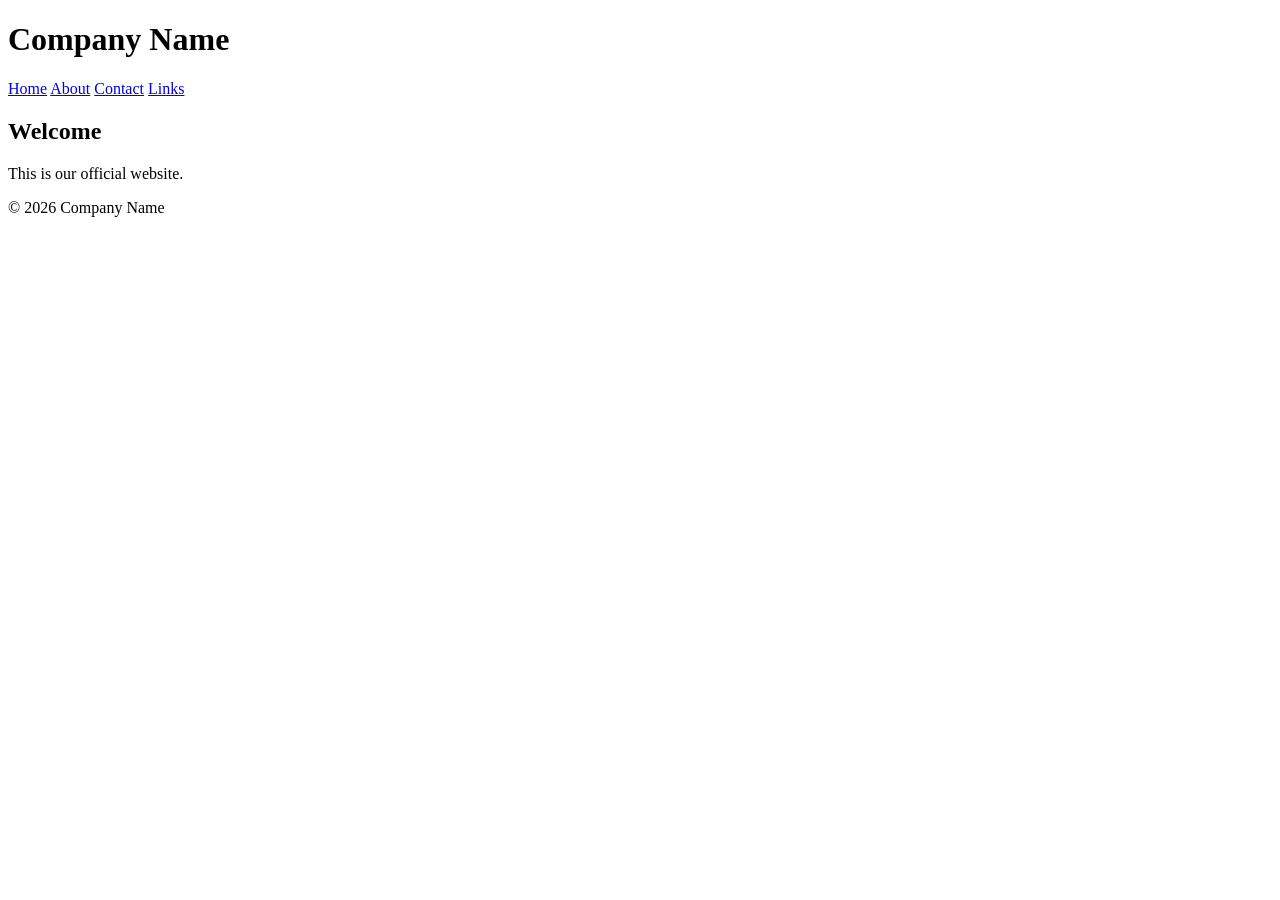
==== index.html @ 29c3573b "setup index.html" ====
<!DOCTYPE html>
<html>
<head>
  <title>Company Name</title>
  <link rel="stylesheet" href="style.css">
</head>
<body>

<header>
  <h1>Company Name</h1>
  <nav>
    <a href="index.html">Home</a>
    <a href="about.html">About</a>
    <a href="contact.html">Contact</a>
    <a href="links.html">Links</a>
  </nav>
</header>

<main>
  <h2>Welcome</h2>
  <p>This is our official website.</p>
</main>

<footer>
  <p>© 2026 Company Name</p>
</footer>

</body>
</html>
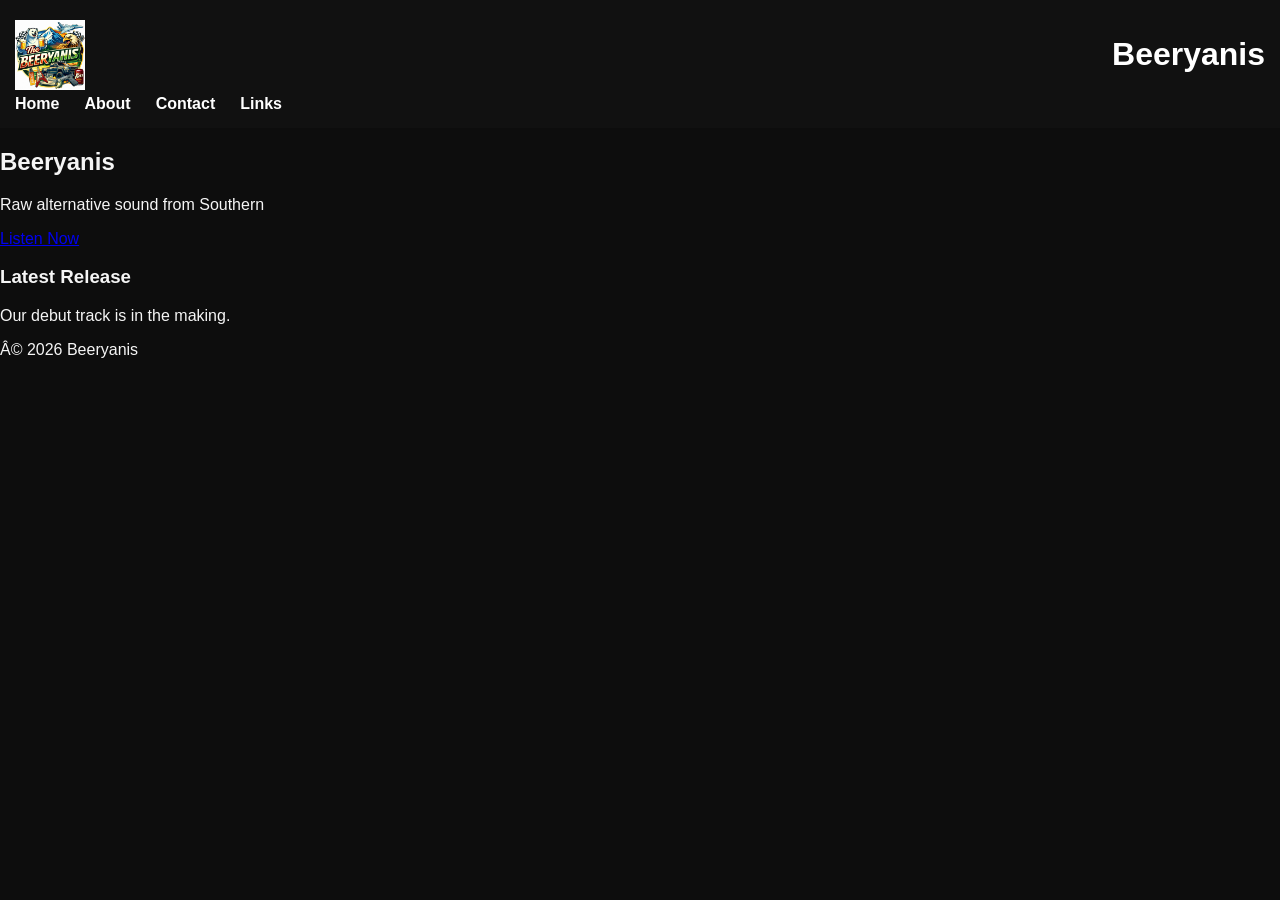
==== commit 61eedc9b: "big tings" ====
--- a/index.html
+++ b/index.html
@@ -1,13 +1,27 @@
 <!DOCTYPE html>
 <html>
 <head>
-  <title>Company Name</title>
+  <title>Beeryanis</title>
+<meta name="description" content="Beeryanis – Divorced Dadrock band. Listen to our latest music and see upcoming shows.">
   <link rel="stylesheet" href="style.css">
+   
+  <script async src="https://www.googletagmanager.com/gtag/js?id=G-NHFRYG6W55"></script>
+  
+  <script>
+    window.dataLayer = window.dataLayer || [];
+    function gtag(){dataLayer.push(arguments);}
+    gtag('js', new Date());
+    gtag('config', 'G-NHFRYG6W55');
+  </script>
 </head>
 <body>
 
 <header>
-  <h1>Company Name</h1>
+  <div class="header-container">
+    <img src="logo.png" alt="Company Logo" class="logo">
+    <h1>Beeryanis</h1>
+  </div>
+  
   <nav>
     <a href="index.html">Home</a>
     <a href="about.html">About</a>
@@ -17,12 +31,26 @@
 </header>
 
 <main>
-  <h2>Welcome</h2>
-  <p>This is our official website.</p>
+
+  <section class="hero">
+    <h2>Beeryanis</h2>
+    <p>Raw alternative sound from Southern</p>
+    <a href="links.html" class="cta">Listen Now</a>
+  </section>
+
+  <section>
+    <h3>Latest Release</h3>
+    <p>Our debut track is in the making.</p>
+    <!-- embed Spotify or YouTube here -->
+  </section>
+
 </main>
 
+<meta charset="UTF-8">
+<meta name="viewport" content="width=device-width, initial-scale=1.0">
+
 <footer>
-  <p>© 2026 Company Name</p>
+  <p>© 2026 Beeryanis</p>
 </footer>
 
 </body>
--- a/style.css
+++ b/style.css
@@ -0,0 +1,90 @@
+:root {
+  --bg-dark: #111;
+  --accwnt: #e63946;
+}
+
+body {
+  font-family: Helvetica Neue, sans-serif;
+  background: #0d0d0d;
+  color: #f5f5f5;
+  margin: 0;
+}
+
+.header-container {
+  display: flex;
+  align-items: center;
+  justify-content: space-between;
+  flex-wrap: wrap; /* allows stacking on small screens */
+  gap: 10px;
+}
+
+.logo {
+  height: 70px;
+}
+
+header {
+  background: var(--bg-dark); /* change this to match your logo */
+  color: white;
+  padding: 15px;
+}
+
+.language-select {
+  margin-left: auto;
+}
+
+nav a {
+  color: white;
+  margin-right: 15px;
+  text-decoration: none;
+  font-weight: bold;
+  transition: color .2s ease;
+}
+
+nav a:hover {
+  text-decoration: underline;
+  color: var(--accent);
+  margin: 10px 10px 0 0;
+}
+
+.main-layout {
+  display: flex;
+  flex-direction: column;
+  padding: 20px;
+}
+
+@media (min-width: 768px) {
+  .main-layout {
+    flex-direction: row;
+  }
+
+  .content {
+    flex: 3;
+  }
+
+  .sidebar {
+    flex: 1;
+    margin-top: 0;
+    margin-left: 20px;
+  }
+}
+
+.mission {
+  background: #111;
+  color: white;
+  padding: 30px;
+  text-align: center;
+}
+
+.ad {
+  background: #222;
+  color: white;
+  padding: 20px;
+  text-align: center;
+  margin-bottom: 20px;
+}
+
+nav {
+  display: flex;
+  flex-wrap: wrap;
+  gap: 10px;
+}
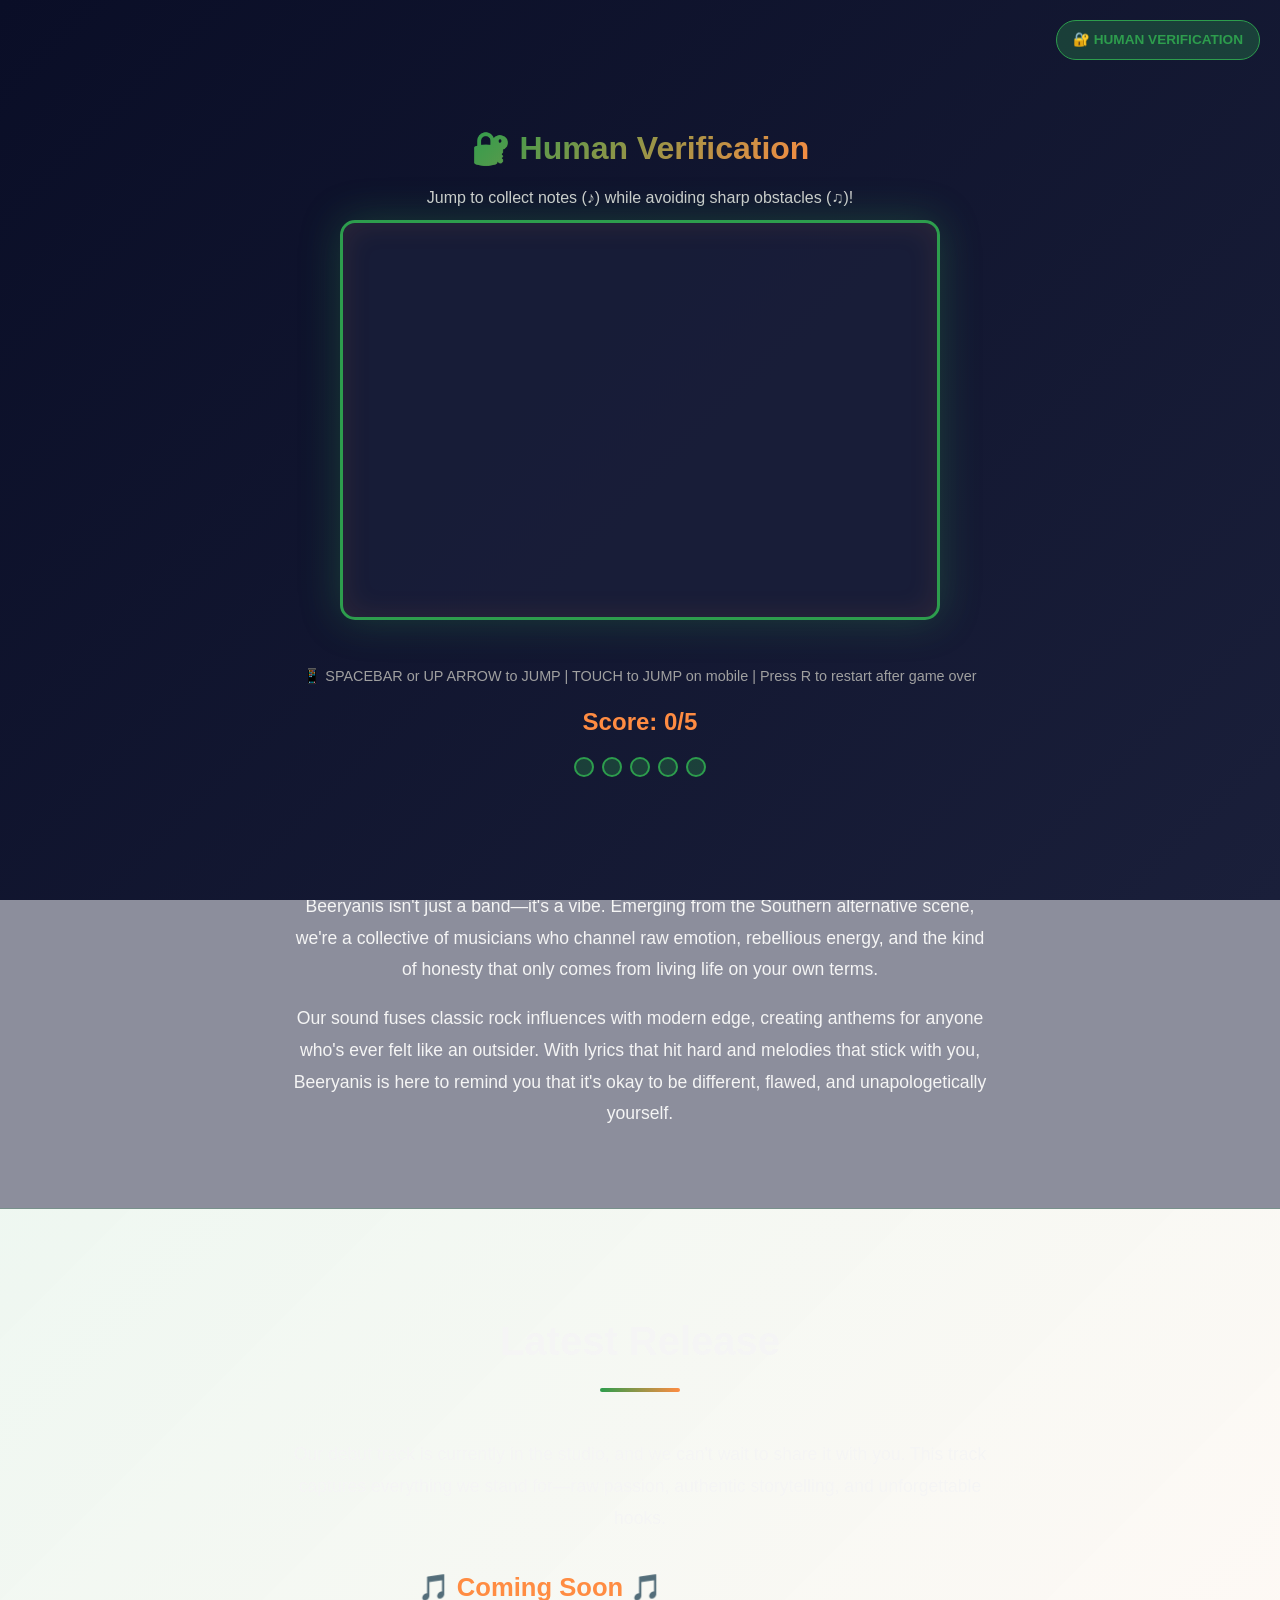
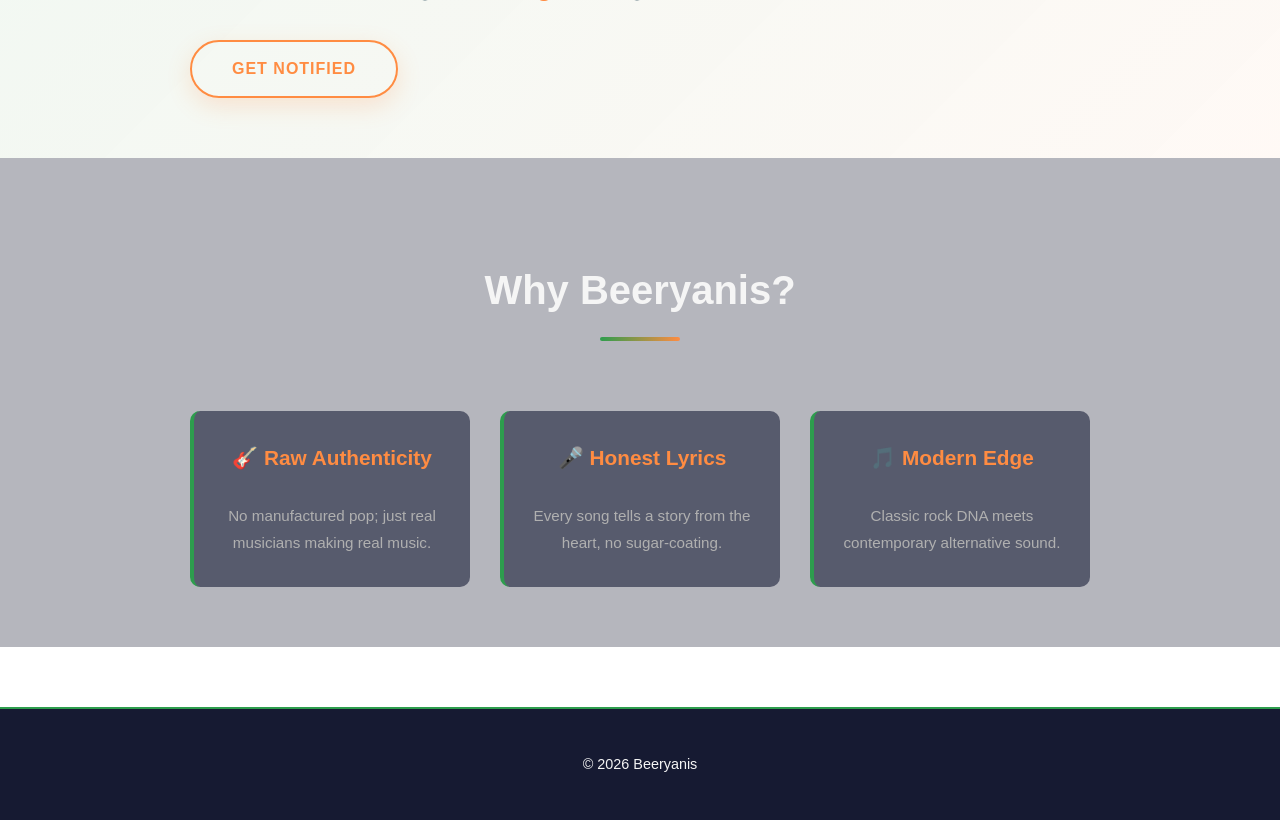
==== commit aefdf8e2: "more" ====
--- a/index.html
+++ b/index.html
@@ -1,9 +1,118 @@
 <!DOCTYPE html>
 <html>
 <head>
-  <title>Beeryanis</title>
-<meta name="description" content="Beeryanis – Divorced Dadrock band. Listen to our latest music and see upcoming shows.">
+  <meta charset="UTF-8">
+  <meta name="viewport" content="width=device-width, initial-scale=1.0">
+  <title>Beeryanis Band Official Website</title>
+  <meta name="description" content="Beeryanis – Divorced Dadrock band. Listen to our latest music and see upcoming shows.">
   <link rel="stylesheet" href="style.css">
+  <style>
+    .game-screen {
+      position: fixed;
+      top: 0;
+      left: 0;
+      width: 100%;
+      height: 100%;
+      background: linear-gradient(135deg, #0a0e27 0%, #1a1f3a 100%);
+      display: flex;
+      flex-direction: column;
+      justify-content: center;
+      align-items: center;
+      z-index: 9999;
+      font-family: 'Segoe UI', sans-serif;
+    }
+
+    .game-screen.hidden {
+      display: none;
+    }
+
+    .game-container {
+      position: relative;
+      width: 90%;
+      max-width: 600px;
+      height: 400px;
+      background: rgba(26, 31, 58, 0.8);
+      border: 3px solid #2d9d4d;
+      border-radius: 15px;
+      overflow: hidden;
+      box-shadow: 0 0 40px rgba(45, 157, 77, 0.3), inset 0 0 30px rgba(255, 140, 66, 0.1);
+    }
+
+    canvas {
+      display: block;
+      width: 100%;
+      height: 100%;
+    }
+
+    .game-info {
+      text-align: center;
+      margin-top: 30px;
+      color: #f5f5f5;
+    }
+
+    .game-title {
+      font-size: 2rem;
+      font-weight: bold;
+      margin-bottom: 10px;
+      background: linear-gradient(135deg, #2d9d4d, #ff8c42);
+      -webkit-background-clip: text;
+      -webkit-text-fill-color: transparent;
+      background-clip: text;
+    }
+
+    .game-instructions {
+      font-size: 1rem;
+      color: #d0d0d0;
+      margin-bottom: 10px;
+    }
+
+    .game-score {
+      font-size: 1.5rem;
+      color: #ff8c42;
+      font-weight: bold;
+      margin-top: 15px;
+    }
+
+    .score-bar {
+      display: flex;
+      gap: 8px;
+      justify-content: center;
+      margin-top: 15px;
+    }
+
+    .score-point {
+      width: 20px;
+      height: 20px;
+      border-radius: 50%;
+      background: rgba(45, 157, 77, 0.3);
+      border: 2px solid #2d9d4d;
+      transition: all 0.3s ease;
+    }
+
+    .score-point.filled {
+      background: #ff8c42;
+      box-shadow: 0 0 10px rgba(255, 140, 66, 0.5);
+    }
+
+    .controls-text {
+      font-size: 0.9rem;
+      color: #a0a0a0;
+      margin-top: 15px;
+    }
+
+    .unlock-message {
+      font-size: 1.2rem;
+      color: #2d9d4d;
+      font-weight: bold;
+      margin-top: 20px;
+      animation: pulse 1s infinite;
+    }
+
+    @keyframes pulse {
+      0%, 100% { opacity: 1; }
+      50% { opacity: 0.5; }
+    }
+  </style>
    
   <script async src="https://www.googletagmanager.com/gtag/js?id=G-NHFRYG6W55"></script>
   
@@ -13,13 +122,335 @@
     gtag('js', new Date());
     gtag('config', 'G-NHFRYG6W55');
   </script>
+  
+  <script>
+    // Game Logic - Only show on first visit to website
+    let hasCompletedGame = localStorage.getItem('beeryanisGameCompleted') === 'true';
+    
+    if (!hasCompletedGame) {
+      const canvas = document.getElementById('gameCanvas');
+      const ctx = canvas.getContext('2d');
+      
+      // Set canvas size
+      canvas.width = canvas.offsetWidth;
+      canvas.height = canvas.offsetHeight;
+      
+      // Game variables
+      const note = {
+        x: 80,
+        y: canvas.height - 100,
+        width: 30,
+        height: 40,
+        velocity: 0,
+        jumpPower: -15,
+        grounded: true,
+        color: '#ff8c42'
+      };
+
+      const gravity = 0.6;
+      let obstacles = [];
+      let points = [];
+      let score = 0;
+      let gameActive = true;
+      const targetScore = 5;
+      let gameOver = false;
+      
+      // Keyboard input
+      const keys = {};
+      window.addEventListener('keydown', (e) => {
+        keys[e.key] = true;
+        if ((e.key === ' ' || e.key === 'ArrowUp') && note.grounded && gameActive && !gameOver) {
+          note.velocity = note.jumpPower;
+          note.grounded = false;
+        }
+        if (e.key === 'r' && gameOver) {
+          resetGame();
+        }
+      });
+      window.addEventListener('keyup', (e) => {
+        keys[e.key] = false;
+      });
+
+      // Mobile touch support
+      document.addEventListener('touchstart', (e) => {
+        if (gameOver) {
+          resetGame();
+        } else if (note.grounded && gameActive) {
+          note.velocity = note.jumpPower;
+          note.grounded = false;
+        }
+      });
+
+      function drawNote() {
+        ctx.fillStyle = note.color;
+        // Draw music note
+        ctx.fillRect(note.x + 10, note.y, 5, 25);
+        ctx.beginPath();
+        ctx.ellipse(note.x + 12, note.y + 28, 8, 6, 0.3, 0, Math.PI * 2);
+        ctx.fill();
+      }
+
+      function drawObstacle(obstacle) {
+        ctx.fillStyle = '#e63946';
+        ctx.font = '40px Arial';
+        ctx.textAlign = 'center';
+        ctx.textBaseline = 'middle';
+        ctx.fillText('♫', obstacle.x + 15, obstacle.y + 15);
+      }
+
+      function drawPoint(point) {
+        ctx.fillStyle = '#2d9d4d';
+        ctx.font = '30px Arial';
+        ctx.textAlign = 'center';
+        ctx.textBaseline = 'middle';
+        ctx.fillText('♪', point.x + 15, point.y + 15);
+      }
+
+      function drawGround() {
+        ctx.fillStyle = 'rgba(45, 157, 77, 0.3)';
+        ctx.fillRect(0, canvas.height - 60, canvas.width, 60);
+        ctx.strokeStyle = '#2d9d4d';
+        ctx.lineWidth = 2;
+        ctx.strokeRect(0, canvas.height - 60, canvas.width, 60);
+      }
+
+      function createObstacle() {
+        obstacles.push({
+          x: canvas.width,
+          y: canvas.height - 105,
+          width: 30,
+          height: 30,
+          speed: 6
+        });
+      }
+
+      function createPoint() {
+        points.push({
+          x: canvas.width,
+          y: canvas.height - 140, // Higher position requires jumping
+          width: 30,
+          height: 30,
+          speed: 6
+        });
+      }
+
+      function checkCollision(rect1, rect2) {
+        return rect1.x < rect2.x + rect2.width &&
+               rect1.x + rect1.width > rect2.x &&
+               rect1.y < rect2.y + rect2.height &&
+               rect1.y + rect1.height > rect2.y;
+      }
+
+      function unlockSite() {
+        localStorage.setItem('beeryanisGameCompleted', 'true');
+        const gameScreen = document.querySelector('.game-screen');
+        gameScreen.classList.add('hidden');
+        gameActive = false;
+      }
+
+      function gameOverScreen() {
+        gameOver = true;
+        ctx.fillStyle = 'rgba(0, 0, 0, 0.7)';
+        ctx.fillRect(0, 0, canvas.width, canvas.height);
+        
+        ctx.fillStyle = '#e63946';
+        ctx.font = 'bold 24px Arial';
+        ctx.textAlign = 'center';
+        ctx.fillText('GAME OVER!', canvas.width/2, canvas.height/2 - 20);
+        
+        ctx.fillStyle = '#f5f5f5';
+        ctx.font = '16px Arial';
+        ctx.fillText('Press R to restart', canvas.width/2, canvas.height/2 + 20);
+      }
+
+      function resetGame() {
+        note.y = canvas.height - 100;
+        note.velocity = 0;
+        note.grounded = true;
+        obstacles = [];
+        points = [];
+        score = 0;
+        gameOver = false;
+        gameActive = true;
+        
+        document.querySelectorAll('.score-point').forEach(point => {
+          point.classList.remove('filled');
+        });
+        document.getElementById('score-text').textContent = '0';
+        document.querySelector('.unlock-message').style.display = 'none';
+        
+        gameLoop();
+      }
+
+      function updateScore() {
+        document.querySelectorAll('.score-point').forEach((point, index) => {
+          if (index < score) {
+            point.classList.add('filled');
+          }
+        });
+
+        document.getElementById('score-text').textContent = score;
+
+        if (score >= targetScore) {
+          unlockSite();
+          document.querySelector('.unlock-message').style.display = 'block';
+        }
+      }
+
+      let obstacleTimer = 0;
+      let pointTimer = 0;
+
+      function gameLoop() {
+        // Clear canvas
+        ctx.fillStyle = 'rgba(26, 31, 58, 0.8)';
+        ctx.fillRect(0, 0, canvas.width, canvas.height);
+
+        // Draw background symbols
+        ctx.fillStyle = 'rgba(45, 157, 77, 0.1)';
+        ctx.font = '30px Arial';
+        ctx.textAlign = 'center';
+        for (let i = 0; i < 10; i++) {
+          ctx.fillText('♪', (i * 100) + 50, 50);
+        }
+
+        if (!gameOver) {
+          // Update note
+          note.velocity += gravity;
+          note.y += note.velocity;
+
+          if (note.y + note.height >= canvas.height - 60) {
+            note.y = canvas.height - 60 - note.height;
+            note.velocity = 0;
+            note.grounded = true;
+          } else {
+            note.grounded = false;
+          }
+
+          // Create obstacles and points
+          obstacleTimer++;
+          pointTimer++;
+          
+          if (obstacleTimer > 80 && gameActive) {
+            createObstacle();
+            obstacleTimer = 0;
+          }
+          
+          if (pointTimer > 120 && gameActive) {
+            createPoint();
+            pointTimer = 0;
+          }
+
+          // Update obstacles
+          obstacles = obstacles.filter(obs => {
+            obs.x -= obs.speed;
+            return obs.x + obs.width > 0;
+          });
+
+          // Update points
+          points = points.filter(pt => {
+            pt.x -= pt.speed;
+            return pt.x + pt.width > 0;
+          });
+
+          // Check obstacle collisions (game over)
+          obstacles.forEach((obs) => {
+            if (checkCollision(note, obs)) {
+              gameOverScreen();
+            }
+          });
+
+          // Check point collisions (score increase)
+          points.forEach((pt, index) => {
+            if (checkCollision(note, pt)) {
+              score++;
+              updateScore();
+              points.splice(index, 1);
+            }
+          });
+        }
+
+        // Draw everything
+        drawGround();
+        drawNote();
+        obstacles.forEach(drawObstacle);
+        points.forEach(drawPoint);
+
+        if (gameOver) {
+          gameOverScreen();
+        } else if (gameActive) {
+          requestAnimationFrame(gameLoop);
+        }
+      }
+
+      gameLoop();
+    });
+    }
+      const logo = document.querySelector('.logo');
+      const modal = document.querySelector('.logo-modal');
+      const modalImg = document.querySelector('.logo-modal-img');
+      const closeBtn = document.querySelector('.logo-modal-close');
+      
+      if (logo && modal) {
+        logo.addEventListener('click', function() {
+          modalImg.src = this.src;
+          modal.style.display = 'flex';
+          document.body.style.overflow = 'hidden';
+        });
+        
+        closeBtn.addEventListener('click', function() {
+          modal.style.display = 'none';
+          document.body.style.overflow = 'auto';
+        });
+        
+        modal.addEventListener('click', function(e) {
+          if (e.target === modal) {
+            modal.style.display = 'none';
+            document.body.style.overflow = 'auto';
+          }
+        });
+        
+        logo.style.cursor = 'pointer';
+      }
+    });
+  </script>
 </head>
 <body>
 
+<div class="game-screen">
+  <div style="position: absolute; top: 20px; right: 20px; padding: 8px 16px; background: rgba(45, 157, 77, 0.3); border: 1px solid #2d9d4d; border-radius: 20px; font-size: 0.85rem; color: #2d9d4d; font-weight: bold;">🔐 HUMAN VERIFICATION</div>
+  <div class="game-title">🔐 Human Verification</div>
+  <div class="game-instructions">Jump to collect notes (♪) while avoiding sharp obstacles (♫)!</div>
+  <div class="game-container">
+    <canvas id="gameCanvas"></canvas>
+  </div>
+  <div class="game-info">
+    <div class="controls-text">📱 SPACEBAR or UP ARROW to JUMP | TOUCH to JUMP on mobile | Press R to restart after game over</div>
+    <div class="game-score">Score: <span id="score-text">0</span>/5</div>
+    <div class="score-bar">
+      <div class="score-point"></div>
+      <div class="score-point"></div>
+      <div class="score-point"></div>
+      <div class="score-point"></div>
+      <div class="score-point"></div>
+    </div>
+    <div class="unlock-message" style="display: none;">✨ You've unlocked Beeryanis! ✨</div>
+  </div>
+</div>
+
+<div class="logo-modal">
+  <div class="logo-modal-content">
+    <span class="logo-modal-close">&times;</span>
+    <img class="logo-modal-img" src="logo.png" alt="Beeryanis Logo">
+  </div>
+</div>
+
 <header>
   <div class="header-container">
-    <img src="logo.png" alt="Company Logo" class="logo">
-    <h1>Beeryanis</h1>
+    <img src="logo.png" alt="Beeryanis Logo" class="logo">
+    <div class="header-text">
+      <h1>Beeryanis Band Official Website</h1>
+      <p class="band-subtitle">The Beeryanis</p>
+    </div>
   </div>
   
   <nav>
@@ -33,21 +464,52 @@
 <main>
 
   <section class="hero">
-    <h2>Beeryanis</h2>
-    <p>Raw alternative sound from Southern</p>
-    <a href="links.html" class="cta">Listen Now</a>
+    <div class="hero-content">
+      <h2>Beeryanis</h2>
+      <p class="tagline">Divorced Dadrock: Authentic. Raw. Unfiltered.</p>
+      <p class="hero-description">Born from garage riffs and real-life stories, Beeryanis brings you the sound of alternative rock with a twist of chaos and heart.</p>
+      <a href="links.html" class="cta">Listen Now</a>
+    </div>
   </section>
 
-  <section>
-    <h3>Latest Release</h3>
-    <p>Our debut track is in the making.</p>
-    <!-- embed Spotify or YouTube here -->
+  <section class="about-band">
+    <div class="section-content">
+      <h3>About the Band</h3>
+      <p>Beeryanis isn't just a band—it's a vibe. Emerging from the Southern alternative scene, we're a collective of musicians who channel raw emotion, rebellious energy, and the kind of honesty that only comes from living life on your own terms.</p>
+      <p>Our sound fuses classic rock influences with modern edge, creating anthems for anyone who's ever felt like an outsider. With lyrics that hit hard and melodies that stick with you, Beeryanis is here to remind you that it's okay to be different, flawed, and unapologetically yourself.</p>
+    </div>
   </section>
 
+  <section class="latest-release">
+    <div class="section-content">
+      <h3>Latest Release</h3>
+      <p>Our debut track is currently in the studio, and we can't wait to share it with you. This track captures everything we stand for—raw passion, authentic storytelling, and unforgettable hooks.</p>
+      <p class="coming-soon">🎵 Coming Soon 🎵</p>
+      <a href="contact.html" class="cta secondary">Get Notified</a>
+    </div>
+  </section>
+
+  <section class="why-beeryanis">
+    <div class="section-content">
+      <h3>Why Beeryanis?</h3>
+      <div class="features">
+        <div class="feature">
+          <h4>🎸 Raw Authenticity</h4>
+          <p>No manufactured pop; just real musicians making real music.</p>
+        </div>
+        <div class="feature">
+          <h4>🎤 Honest Lyrics</h4>
+          <p>Every song tells a story from the heart, no sugar-coating.</p>
+        </div>
+        <div class="feature">
+          <h4>🎵 Modern Edge</h4>
+          <p>Classic rock DNA meets contemporary alternative sound.</p>
+        </div>
+      </div>
+    </div>
+  </section>
+
 </main>
-
-<meta charset="UTF-8">
-<meta name="viewport" content="width=device-width, initial-scale=1.0">
 
 <footer>
   <p>© 2026 Beeryanis</p>
--- a/style.css
+++ b/style.css
@@ -1,31 +1,115 @@
 :root {
-  --bg-dark: #111;
-  --accwnt: #e63946;
+  --bg-dark: #0a0e27;
+  --accwnt: #2d9d4d;
+  --accent-light: #ff8c42;
+  --bg-light: #1a1f3a;
+  --text-light: #f5f5f5;
+  --green-dark: #1b6e3a;
+  --orange-bright: #ff8c42;
+}
+
+* {
+  box-sizing: border-box;
 }
 
 body {
-  font-family: Helvetica Neue, sans-serif;
-  background: #0d0d0d;
-  color: #f5f5f5;
+  font-family: 'Segoe UI', Trebuchet MS, sans-serif;
+  background: linear-gradient(135deg, #0a0e27 0%, #1a1f3a 100%);
+  background-attachment: fixed;
+  color: var(--text-light);
   margin: 0;
+  line-height: 1.6;
+  min-height: 100vh;
+  position: relative;
+  overflow-x: hidden;
+}
+
+body::before {
+  content: '';
+  position: fixed;
+  top: 0;
+  left: 0;
+  right: 0;
+  bottom: 0;
+  background: 
+    radial-gradient(circle at 20% 30%, rgba(45, 157, 77, 0.15) 0%, transparent 40%),
+    radial-gradient(circle at 80% 70%, rgba(255, 140, 66, 0.12) 0%, transparent 40%),
+    radial-gradient(circle at 40% 80%, rgba(45, 157, 77, 0.1) 0%, transparent 35%),
+    radial-gradient(circle at 90% 20%, rgba(255, 140, 66, 0.1) 0%, transparent 35%);
+  animation: swirl 20s ease-in-out infinite;
+  pointer-events: none;
+  z-index: -1;
+}
+
+@keyframes swirl {
+  0%, 100% {
+    opacity: 1;
+    transform: rotate(0deg) scale(1);
+  }
+  50% {
+    opacity: 1;
+    transform: rotate(180deg) scale(1.05);
+  }
 }
 
 .header-container {
   display: flex;
   align-items: center;
   justify-content: space-between;
-  flex-wrap: wrap; /* allows stacking on small screens */
-  gap: 10px;
+  flex-wrap: wrap;
+  gap: 15px;
+}
+
+.header-text {
+  display: flex;
+  flex-direction: column;
+  align-items: flex-start;
+}
+
+.header-text h1 {
+  color: var(--green-dark);
+  margin: 5px 0 0 0;
+  font-size: 1.8rem;
+  line-height: 1.2;
+}
+
+.band-subtitle {
+  color: var(--orange-bright);
+  font-size: 0.9rem;
+  margin: 2px 0 0 0;
+  font-weight: 600;
+  letter-spacing: 0.5px;
+  text-transform: uppercase;
 }
 
 .logo {
   height: 70px;
+  cursor: pointer;
+  transition: all 0.3s ease;
+  filter: drop-shadow(0 2px 4px rgba(45, 157, 77, 0.2));
+}
+
+.logo:hover {
+  transform: scale(1.05);
+  filter: drop-shadow(0 4px 8px rgba(255, 140, 66, 0.3));
 }
 
 header {
-  background: var(--bg-dark); /* change this to match your logo */
-  color: white;
+  background: white;
+  color: #333;
   padding: 15px;
+  border-bottom: 3px solid var(--accwnt);
+  backdrop-filter: blur(10px);
+  position: sticky;
+  top: 0;
+  z-index: 1000;
+  box-shadow: 0 4px 20px rgba(45, 157, 77, 0.15);
+}
+
+header h1 {
+  color: var(--green-dark);
+  margin: 5px 0 0 0;
+  font-size: 1.8rem;
 }
 
 .language-select {
@@ -33,17 +117,18 @@
 }
 
 nav a {
-  color: white;
+  color: var(--green-dark);
   margin-right: 15px;
   text-decoration: none;
   font-weight: bold;
-  transition: color .2s ease;
+  transition: all 0.3s ease;
+  padding: 5px 0;
+  border-bottom: 2px solid transparent;
 }
 
 nav a:hover {
-  text-decoration: underline;
-  color: var(--accent);
-  margin: 10px 10px 0 0;
+  color: var(--orange-bright);
+  border-bottom: 2px solid var(--orange-bright);
 }
 
 .main-layout {
@@ -88,3 +173,562 @@
   flex-wrap: wrap;
   gap: 10px;
 }
+
+.hero {
+  text-align: center;
+  padding: 80px 20px;
+  max-width: 100%;
+  background: linear-gradient(135deg, rgba(45, 157, 77, 0.08) 0%, rgba(255, 140, 66, 0.05) 100%);
+  position: relative;
+  overflow: hidden;
+}
+
+.hero::before {
+  content: '';
+  position: absolute;
+  top: 0;
+  left: 0;
+  right: 0;
+  bottom: 0;
+  background: radial-gradient(circle at 20% 50%, rgba(45, 157, 77, 0.1) 0%, transparent 50%),
+              radial-gradient(circle at 80% 80%, rgba(255, 140, 66, 0.08) 0%, transparent 50%);
+  pointer-events: none;
+}
+
+.hero-content {
+  position: relative;
+  z-index: 2;
+}
+
+.hero h2 {
+  font-size: clamp(2rem, 8vw, 4.5rem);
+  margin: 0 0 15px 0;
+  font-weight: 900;
+  background: linear-gradient(135deg, var(--green-dark), var(--orange-bright));
+  -webkit-background-clip: text;
+  -webkit-text-fill-color: transparent;
+  background-clip: text;
+  animation: fadeInDown 0.8s ease-out;
+}
+
+.tagline {
+  font-size: clamp(1.1rem, 4vw, 1.8rem);
+  color: var(--orange-bright);
+  margin: 10px 0 20px 0;
+  font-weight: 600;
+  letter-spacing: 1px;
+  animation: fadeInUp 0.8s ease-out 0.1s both;
+}
+
+.hero-description {
+  font-size: clamp(0.95rem, 2.5vw, 1.2rem);
+  margin: 20px auto 30px;
+  max-width: 600px;
+  color: #d0d0d0;
+  animation: fadeInUp 0.8s ease-out 0.2s both;
+}
+
+@keyframes fadeInDown {
+  from {
+    opacity: 0;
+    transform: translateY(-30px);
+  }
+  to {
+    opacity: 1;
+    transform: translateY(0);
+  }
+}
+
+@keyframes fadeInUp {
+  from {
+    opacity: 0;
+    transform: translateY(30px);
+  }
+  to {
+    opacity: 1;
+    transform: translateY(0);
+  }
+}
+
+.cta {
+  display: inline-block;
+  background: var(--accwnt);
+  color: white;
+  padding: 14px 40px;
+  text-decoration: none;
+  border-radius: 50px;
+  font-weight: 700;
+  transition: all 0.3s ease;
+  font-size: clamp(0.9rem, 2vw, 1rem);
+  text-transform: uppercase;
+  letter-spacing: 1px;
+  box-shadow: 0 8px 25px rgba(45, 157, 77, 0.3);
+  border: 2px solid var(--accwnt);
+  animation: fadeInUp 0.8s ease-out 0.3s both;
+}
+
+.cta:hover {
+  background: transparent;
+  color: var(--accwnt);
+  transform: translateY(-3px);
+  box-shadow: 0 12px 35px rgba(45, 157, 77, 0.4);
+}
+
+.cta.secondary {
+  background: transparent;
+  border: 2px solid var(--accent-light);
+  color: var(--accent-light);
+  box-shadow: 0 8px 25px rgba(255, 140, 66, 0.2);
+}
+
+.cta.secondary:hover {
+  background: var(--accent-light);
+  color: white;
+}
+
+main section {
+  padding: 60px 20px;
+  max-width: 100%;
+}
+
+main section h3 {
+  text-align: center;
+  font-size: clamp(1.5rem, 5vw, 2.5rem);
+  margin-bottom: 30px;
+  position: relative;
+  display: inline-block;
+  width: 100%;
+}
+
+main section h3::after {
+  content: '';
+  display: block;
+  width: 80px;
+  height: 4px;
+  background: linear-gradient(90deg, var(--accwnt), var(--accent-light));
+  margin: 15px auto 0;
+  border-radius: 2px;
+}
+
+main section p {
+  text-align: center;
+  font-size: clamp(0.95rem, 2.5vw, 1.1rem);
+  max-width: 700px;
+  margin-left: auto;
+  margin-right: auto;
+  line-height: 1.8;
+}
+
+.section-content {
+  max-width: 900px;
+  margin: 0 auto;
+}
+
+.about-band {
+  background: rgba(26, 31, 58, 0.5);
+  border-top: 1px solid rgba(45, 157, 77, 0.2);
+  border-bottom: 1px solid rgba(45, 157, 77, 0.2);
+}
+
+.latest-release {
+  background: linear-gradient(135deg, rgba(45, 157, 77, 0.08) 0%, rgba(255, 140, 66, 0.05) 100%);
+}
+
+.coming-soon {
+  font-size: clamp(1.2rem, 4vw, 1.6rem);
+  color: var(--orange-bright);
+  font-weight: 700;
+  margin: 30px 0;
+  animation: pulse 2s infinite;
+}
+
+@keyframes pulse {
+  0%, 100% {
+    opacity: 1;
+  }
+  50% {
+    opacity: 0.6;
+  }
+}
+
+.why-beeryanis {
+  background: rgba(10, 14, 39, 0.3);
+}
+
+.features {
+  display: grid;
+  grid-template-columns: repeat(auto-fit, minmax(250px, 1fr));
+  gap: 30px;
+  margin-top: 40px;
+}
+
+.feature {
+  background: rgba(26, 31, 58, 0.6);
+  padding: 30px 25px;
+  border-radius: 10px;
+  border-left: 4px solid var(--accwnt);
+  transition: all 0.3s ease;
+  text-align: center;
+}
+
+.feature:hover {
+  transform: translateY(-5px);
+  background: rgba(45, 157, 77, 0.1);
+  box-shadow: 0 8px 25px rgba(45, 157, 77, 0.15);
+}
+
+.feature h4 {
+  font-size: 1.3rem;
+  margin-top: 0;
+  color: var(--orange-bright);
+}
+
+.feature p {
+  margin: 0;
+  font-size: 0.95rem;
+  color: #b0b0b0;
+}
+
+/* Mobile optimization */
+@media (max-width: 768px) {
+  .header-container {
+    flex-direction: column;
+    text-align: center;
+  }
+  
+  .header-text {
+    align-items: center;
+  }
+  
+  .header-text h1 {
+    font-size: 1.4rem;
+  }
+  
+  .band-subtitle {
+    font-size: 0.8rem;
+  }
+  
+  nav {
+    justify-content: center;
+    padding: 10px 0;
+  }
+  
+  nav a {
+    margin: 0 10px;
+  }
+  
+  .hero {
+    padding: 60px 15px;
+  }
+  
+  main section {
+    padding: 40px 15px;
+  }
+  
+  .features {
+    grid-template-columns: 1fr;
+  }
+}
+
+footer {
+  background: rgba(10, 14, 39, 0.95);
+  color: var(--text-light);
+  text-align: center;
+  padding: 30px 20px;
+  border-top: 2px solid var(--accwnt);
+  margin-top: 60px;
+  font-size: 0.9rem;
+}
+
+/* Page-specific styles */
+.about-hero, .links-hero, .contact-hero, .thanks-hero {
+  text-align: center;
+  padding: 60px 20px;
+  background: linear-gradient(135deg, rgba(45, 157, 77, 0.08) 0%, rgba(255, 140, 66, 0.05) 100%);
+}
+
+.about-hero h2, .links-hero h2, .contact-hero h2, .thanks-hero h2 {
+  font-size: clamp(2rem, 6vw, 3.5rem);
+  margin-bottom: 20px;
+  background: linear-gradient(135deg, var(--green-dark), var(--orange-bright));
+  -webkit-background-clip: text;
+  -webkit-text-fill-color: transparent;
+  background-clip: text;
+}
+
+.about-intro, .links-intro, .contact-intro, .thanks-message {
+  font-size: clamp(1rem, 2.5vw, 1.2rem);
+  color: #d0d0d0;
+  max-width: 600px;
+  margin: 0 auto 30px;
+}
+
+.about-content {
+  padding: 40px 20px;
+}
+
+.about-content h3 {
+  color: var(--orange-bright);
+  font-size: clamp(1.3rem, 4vw, 1.8rem);
+  margin-top: 40px;
+  margin-bottom: 20px;
+}
+
+.about-content h3:first-child {
+  margin-top: 0;
+}
+
+.about-content p {
+  line-height: 1.8;
+  margin-bottom: 20px;
+  color: #e0e0e0;
+}
+
+/* Music Links */
+.music-links, .social-links {
+  padding: 40px 20px;
+  background: rgba(26, 31, 58, 0.3);
+  border-top: 1px solid rgba(45, 157, 77, 0.2);
+  border-bottom: 1px solid rgba(45, 157, 77, 0.2);
+}
+
+.music-links h3, .social-links h3 {
+  text-align: center;
+  margin-bottom: 30px;
+  color: var(--orange-bright);
+}
+
+.link-buttons {
+  display: grid;
+  grid-template-columns: repeat(auto-fit, minmax(200px, 1fr));
+  gap: 20px;
+  max-width: 800px;
+  margin: 0 auto;
+}
+
+.music-link, .social-link {
+  display: flex;
+  align-items: center;
+  justify-content: center;
+  gap: 12px;
+  padding: 16px 24px;
+  background: rgba(26, 31, 58, 0.6);
+  border: 2px solid var(--accwnt);
+  border-radius: 12px;
+  text-decoration: none;
+  color: var(--text-light);
+  font-weight: 600;
+  transition: all 0.3s ease;
+  text-align: center;
+}
+
+.music-link:hover, .social-link:hover {
+  background: var(--accwnt);
+  transform: translateY(-3px);
+  box-shadow: 0 8px 25px rgba(45, 157, 77, 0.3);
+}
+
+.platform-icon {
+  font-size: 1.5rem;
+}
+
+.platform-name {
+  font-size: 1rem;
+}
+
+/* Contact Form */
+.contact-form {
+  padding: 40px 20px;
+}
+
+.contact-form h3 {
+  text-align: center;
+  margin-bottom: 30px;
+  color: var(--orange-bright);
+}
+
+.contact-form-element {
+  max-width: 600px;
+  margin: 0 auto;
+  background: rgba(26, 31, 58, 0.4);
+  padding: 30px;
+  border-radius: 15px;
+  border: 1px solid rgba(45, 157, 77, 0.3);
+}
+
+.form-group {
+  margin-bottom: 20px;
+}
+
+.form-group label {
+  display: block;
+  margin-bottom: 8px;
+  color: var(--orange-bright);
+  font-weight: 600;
+}
+
+.form-group input,
+.form-group textarea {
+  width: 100%;
+  padding: 12px 16px;
+  border: 2px solid rgba(45, 157, 77, 0.3);
+  border-radius: 8px;
+  background: rgba(10, 14, 39, 0.5);
+  color: var(--text-light);
+  font-size: 1rem;
+  transition: border-color 0.3s ease;
+  box-sizing: border-box;
+}
+
+.form-group input:focus,
+.form-group textarea:focus {
+  outline: none;
+  border-color: var(--orange-bright);
+  box-shadow: 0 0 0 3px rgba(255, 140, 66, 0.2);
+}
+
+.form-group textarea {
+  min-height: 120px;
+  resize: vertical;
+}
+
+.contact-form-element button[type="submit"] {
+  width: 100%;
+  margin-top: 10px;
+}
+
+/* Contact Info */
+.contact-info {
+  padding: 40px 20px;
+  background: rgba(10, 14, 39, 0.3);
+}
+
+.contact-info h3 {
+  text-align: center;
+  margin-bottom: 30px;
+  color: var(--orange-bright);
+}
+
+.contact-methods {
+  display: grid;
+  grid-template-columns: repeat(auto-fit, minmax(250px, 1fr));
+  gap: 30px;
+  max-width: 800px;
+  margin: 0 auto;
+}
+
+.contact-method {
+  text-align: center;
+  padding: 20px;
+  background: rgba(26, 31, 58, 0.4);
+  border-radius: 10px;
+  border: 1px solid rgba(45, 157, 77, 0.2);
+}
+
+.contact-method h4 {
+  color: var(--orange-bright);
+  margin-bottom: 10px;
+}
+
+.contact-method p {
+  color: #d0d0d0;
+  margin-bottom: 15px;
+}
+
+/* Thanks Page */
+.thanks-actions {
+  display: flex;
+  gap: 20px;
+  justify-content: center;
+  flex-wrap: wrap;
+  margin-top: 30px;
+}
+
+/* Contact CTA */
+.contact-cta {
+  padding: 40px 20px;
+  text-align: center;
+}
+
+.contact-cta h3 {
+  color: var(--orange-bright);
+  margin-bottom: 15px;
+}
+
+.contact-cta p {
+  color: #d0d0d0;
+  margin-bottom: 25px;
+  max-width: 500px;
+  margin-left: auto;
+  margin-right: auto;
+}
+
+/* Logo Modal Styles */
+.logo-modal {
+  display: none;
+  position: fixed;
+  top: 0;
+  left: 0;
+  right: 0;
+  bottom: 0;
+  background: rgba(0, 0, 0, 0.9);
+  z-index: 2000;
+  justify-content: center;
+  align-items: center;
+  animation: fadeIn 0.3s ease;
+}
+
+@keyframes fadeIn {
+  from {
+    opacity: 0;
+  }
+  to {
+    opacity: 1;
+  }
+}
+
+.logo-modal-content {
+  position: relative;
+  max-width: 90vw;
+  max-height: 90vh;
+  display: flex;
+  align-items: center;
+  justify-content: center;
+  animation: zoomIn 0.3s ease;
+}
+
+@keyframes zoomIn {
+  from {
+    transform: scale(0.8);
+    opacity: 0;
+  }
+  to {
+    transform: scale(1);
+    opacity: 1;
+  }
+}
+
+.logo-modal-img {
+  max-width: 100%;
+  max-height: 85vh;
+  width: auto;
+  height: auto;
+  border-radius: 10px;
+  box-shadow: 0 0 50px rgba(45, 157, 77, 0.4);
+}
+
+.logo-modal-close {
+  position: absolute;
+  top: 20px;
+  right: 40px;
+  font-size: 40px;
+  color: white;
+  cursor: pointer;
+  transition: all 0.3s ease;
+  z-index: 2001;
+}
+
+.logo-modal-close:hover {
+  color: var(--orange-bright);
+  transform: rotate(90deg);
+}
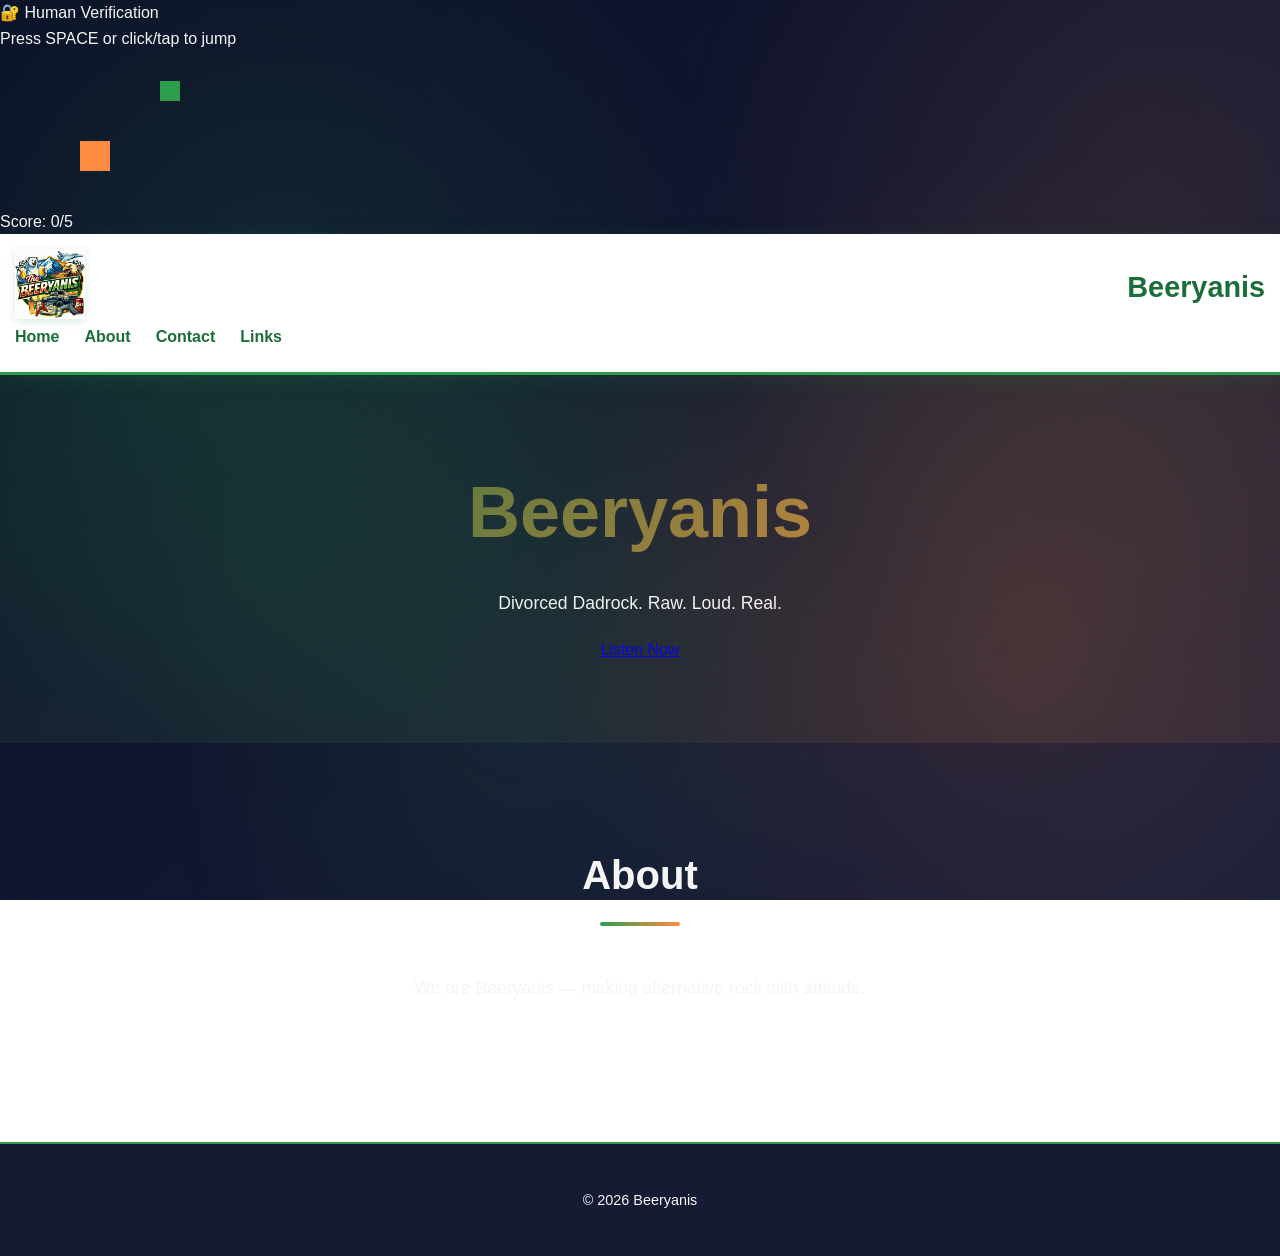
==== commit 061e68f4: "hope" ====
--- a/index.html
+++ b/index.html
@@ -3,428 +3,34 @@
 <head>
   <meta charset="UTF-8">
   <meta name="viewport" content="width=device-width, initial-scale=1.0">
+
   <title>Beeryanis Band Official Website</title>
+
   <meta name="description" content="Beeryanis – Divorced Dadrock band. Listen to our latest music and see upcoming shows.">
+
   <link rel="stylesheet" href="style.css">
-  <style>
-    .game-screen {
-      position: fixed;
-      top: 0;
-      left: 0;
-      width: 100%;
-      height: 100%;
-      background: linear-gradient(135deg, #0a0e27 0%, #1a1f3a 100%);
-      display: flex;
-      flex-direction: column;
-      justify-content: center;
-      align-items: center;
-      z-index: 9999;
-      font-family: 'Segoe UI', sans-serif;
-    }
-
-    .game-screen.hidden {
-      display: none;
-    }
-
-    .game-container {
-      position: relative;
-      width: 90%;
-      max-width: 600px;
-      height: 400px;
-      background: rgba(26, 31, 58, 0.8);
-      border: 3px solid #2d9d4d;
-      border-radius: 15px;
-      overflow: hidden;
-      box-shadow: 0 0 40px rgba(45, 157, 77, 0.3), inset 0 0 30px rgba(255, 140, 66, 0.1);
-    }
-
-    canvas {
-      display: block;
-      width: 100%;
-      height: 100%;
-    }
-
-    .game-info {
-      text-align: center;
-      margin-top: 30px;
-      color: #f5f5f5;
-    }
-
-    .game-title {
-      font-size: 2rem;
-      font-weight: bold;
-      margin-bottom: 10px;
-      background: linear-gradient(135deg, #2d9d4d, #ff8c42);
-      -webkit-background-clip: text;
-      -webkit-text-fill-color: transparent;
-      background-clip: text;
-    }
-
-    .game-instructions {
-      font-size: 1rem;
-      color: #d0d0d0;
-      margin-bottom: 10px;
-    }
-
-    .game-score {
-      font-size: 1.5rem;
-      color: #ff8c42;
-      font-weight: bold;
-      margin-top: 15px;
-    }
-
-    .score-bar {
-      display: flex;
-      gap: 8px;
-      justify-content: center;
-      margin-top: 15px;
-    }
-
-    .score-point {
-      width: 20px;
-      height: 20px;
-      border-radius: 50%;
-      background: rgba(45, 157, 77, 0.3);
-      border: 2px solid #2d9d4d;
-      transition: all 0.3s ease;
-    }
-
-    .score-point.filled {
-      background: #ff8c42;
-      box-shadow: 0 0 10px rgba(255, 140, 66, 0.5);
-    }
-
-    .controls-text {
-      font-size: 0.9rem;
-      color: #a0a0a0;
-      margin-top: 15px;
-    }
-
-    .unlock-message {
-      font-size: 1.2rem;
-      color: #2d9d4d;
-      font-weight: bold;
-      margin-top: 20px;
-      animation: pulse 1s infinite;
-    }
-
-    @keyframes pulse {
-      0%, 100% { opacity: 1; }
-      50% { opacity: 0.5; }
-    }
-  </style>
-   
+
   <script async src="https://www.googletagmanager.com/gtag/js?id=G-NHFRYG6W55"></script>
-  
   <script>
     window.dataLayer = window.dataLayer || [];
     function gtag(){dataLayer.push(arguments);}
     gtag('js', new Date());
     gtag('config', 'G-NHFRYG6W55');
   </script>
-  
-  <script>
-    // Game Logic - Only show on first visit to website
-    let hasCompletedGame = localStorage.getItem('beeryanisGameCompleted') === 'true';
-    
-    if (!hasCompletedGame) {
-      const canvas = document.getElementById('gameCanvas');
-      const ctx = canvas.getContext('2d');
-      
-      // Set canvas size
-      canvas.width = canvas.offsetWidth;
-      canvas.height = canvas.offsetHeight;
-      
-      // Game variables
-      const note = {
-        x: 80,
-        y: canvas.height - 100,
-        width: 30,
-        height: 40,
-        velocity: 0,
-        jumpPower: -15,
-        grounded: true,
-        color: '#ff8c42'
-      };
-
-      const gravity = 0.6;
-      let obstacles = [];
-      let points = [];
-      let score = 0;
-      let gameActive = true;
-      const targetScore = 5;
-      let gameOver = false;
-      
-      // Keyboard input
-      const keys = {};
-      window.addEventListener('keydown', (e) => {
-        keys[e.key] = true;
-        if ((e.key === ' ' || e.key === 'ArrowUp') && note.grounded && gameActive && !gameOver) {
-          note.velocity = note.jumpPower;
-          note.grounded = false;
-        }
-        if (e.key === 'r' && gameOver) {
-          resetGame();
-        }
-      });
-      window.addEventListener('keyup', (e) => {
-        keys[e.key] = false;
-      });
-
-      // Mobile touch support
-      document.addEventListener('touchstart', (e) => {
-        if (gameOver) {
-          resetGame();
-        } else if (note.grounded && gameActive) {
-          note.velocity = note.jumpPower;
-          note.grounded = false;
-        }
-      });
-
-      function drawNote() {
-        ctx.fillStyle = note.color;
-        // Draw music note
-        ctx.fillRect(note.x + 10, note.y, 5, 25);
-        ctx.beginPath();
-        ctx.ellipse(note.x + 12, note.y + 28, 8, 6, 0.3, 0, Math.PI * 2);
-        ctx.fill();
-      }
-
-      function drawObstacle(obstacle) {
-        ctx.fillStyle = '#e63946';
-        ctx.font = '40px Arial';
-        ctx.textAlign = 'center';
-        ctx.textBaseline = 'middle';
-        ctx.fillText('♫', obstacle.x + 15, obstacle.y + 15);
-      }
-
-      function drawPoint(point) {
-        ctx.fillStyle = '#2d9d4d';
-        ctx.font = '30px Arial';
-        ctx.textAlign = 'center';
-        ctx.textBaseline = 'middle';
-        ctx.fillText('♪', point.x + 15, point.y + 15);
-      }
-
-      function drawGround() {
-        ctx.fillStyle = 'rgba(45, 157, 77, 0.3)';
-        ctx.fillRect(0, canvas.height - 60, canvas.width, 60);
-        ctx.strokeStyle = '#2d9d4d';
-        ctx.lineWidth = 2;
-        ctx.strokeRect(0, canvas.height - 60, canvas.width, 60);
-      }
-
-      function createObstacle() {
-        obstacles.push({
-          x: canvas.width,
-          y: canvas.height - 105,
-          width: 30,
-          height: 30,
-          speed: 6
-        });
-      }
-
-      function createPoint() {
-        points.push({
-          x: canvas.width,
-          y: canvas.height - 140, // Higher position requires jumping
-          width: 30,
-          height: 30,
-          speed: 6
-        });
-      }
-
-      function checkCollision(rect1, rect2) {
-        return rect1.x < rect2.x + rect2.width &&
-               rect1.x + rect1.width > rect2.x &&
-               rect1.y < rect2.y + rect2.height &&
-               rect1.y + rect1.height > rect2.y;
-      }
-
-      function unlockSite() {
-        localStorage.setItem('beeryanisGameCompleted', 'true');
-        const gameScreen = document.querySelector('.game-screen');
-        gameScreen.classList.add('hidden');
-        gameActive = false;
-      }
-
-      function gameOverScreen() {
-        gameOver = true;
-        ctx.fillStyle = 'rgba(0, 0, 0, 0.7)';
-        ctx.fillRect(0, 0, canvas.width, canvas.height);
-        
-        ctx.fillStyle = '#e63946';
-        ctx.font = 'bold 24px Arial';
-        ctx.textAlign = 'center';
-        ctx.fillText('GAME OVER!', canvas.width/2, canvas.height/2 - 20);
-        
-        ctx.fillStyle = '#f5f5f5';
-        ctx.font = '16px Arial';
-        ctx.fillText('Press R to restart', canvas.width/2, canvas.height/2 + 20);
-      }
-
-      function resetGame() {
-        note.y = canvas.height - 100;
-        note.velocity = 0;
-        note.grounded = true;
-        obstacles = [];
-        points = [];
-        score = 0;
-        gameOver = false;
-        gameActive = true;
-        
-        document.querySelectorAll('.score-point').forEach(point => {
-          point.classList.remove('filled');
-        });
-        document.getElementById('score-text').textContent = '0';
-        document.querySelector('.unlock-message').style.display = 'none';
-        
-        gameLoop();
-      }
-
-      function updateScore() {
-        document.querySelectorAll('.score-point').forEach((point, index) => {
-          if (index < score) {
-            point.classList.add('filled');
-          }
-        });
-
-        document.getElementById('score-text').textContent = score;
-
-        if (score >= targetScore) {
-          unlockSite();
-          document.querySelector('.unlock-message').style.display = 'block';
-        }
-      }
-
-      let obstacleTimer = 0;
-      let pointTimer = 0;
-
-      function gameLoop() {
-        // Clear canvas
-        ctx.fillStyle = 'rgba(26, 31, 58, 0.8)';
-        ctx.fillRect(0, 0, canvas.width, canvas.height);
-
-        // Draw background symbols
-        ctx.fillStyle = 'rgba(45, 157, 77, 0.1)';
-        ctx.font = '30px Arial';
-        ctx.textAlign = 'center';
-        for (let i = 0; i < 10; i++) {
-          ctx.fillText('♪', (i * 100) + 50, 50);
-        }
-
-        if (!gameOver) {
-          // Update note
-          note.velocity += gravity;
-          note.y += note.velocity;
-
-          if (note.y + note.height >= canvas.height - 60) {
-            note.y = canvas.height - 60 - note.height;
-            note.velocity = 0;
-            note.grounded = true;
-          } else {
-            note.grounded = false;
-          }
-
-          // Create obstacles and points
-          obstacleTimer++;
-          pointTimer++;
-          
-          if (obstacleTimer > 80 && gameActive) {
-            createObstacle();
-            obstacleTimer = 0;
-          }
-          
-          if (pointTimer > 120 && gameActive) {
-            createPoint();
-            pointTimer = 0;
-          }
-
-          // Update obstacles
-          obstacles = obstacles.filter(obs => {
-            obs.x -= obs.speed;
-            return obs.x + obs.width > 0;
-          });
-
-          // Update points
-          points = points.filter(pt => {
-            pt.x -= pt.speed;
-            return pt.x + pt.width > 0;
-          });
-
-          // Check obstacle collisions (game over)
-          obstacles.forEach((obs) => {
-            if (checkCollision(note, obs)) {
-              gameOverScreen();
-            }
-          });
-
-          // Check point collisions (score increase)
-          points.forEach((pt, index) => {
-            if (checkCollision(note, pt)) {
-              score++;
-              updateScore();
-              points.splice(index, 1);
-            }
-          });
-        }
-
-        // Draw everything
-        drawGround();
-        drawNote();
-        obstacles.forEach(drawObstacle);
-        points.forEach(drawPoint);
-
-        if (gameOver) {
-          gameOverScreen();
-        } else if (gameActive) {
-          requestAnimationFrame(gameLoop);
-        }
-      }
-
-      gameLoop();
-    });
-    }
-      const logo = document.querySelector('.logo');
-      const modal = document.querySelector('.logo-modal');
-      const modalImg = document.querySelector('.logo-modal-img');
-      const closeBtn = document.querySelector('.logo-modal-close');
-      
-      if (logo && modal) {
-        logo.addEventListener('click', function() {
-          modalImg.src = this.src;
-          modal.style.display = 'flex';
-          document.body.style.overflow = 'hidden';
-        });
-        
-        closeBtn.addEventListener('click', function() {
-          modal.style.display = 'none';
-          document.body.style.overflow = 'auto';
-        });
-        
-        modal.addEventListener('click', function(e) {
-          if (e.target === modal) {
-            modal.style.display = 'none';
-            document.body.style.overflow = 'auto';
-          }
-        });
-        
-        logo.style.cursor = 'pointer';
-      }
-    });
-  </script>
 </head>
+
 <body>
 
+<!-- GAME SCREEN -->
 <div class="game-screen">
-  <div style="position: absolute; top: 20px; right: 20px; padding: 8px 16px; background: rgba(45, 157, 77, 0.3); border: 1px solid #2d9d4d; border-radius: 20px; font-size: 0.85rem; color: #2d9d4d; font-weight: bold;">🔐 HUMAN VERIFICATION</div>
   <div class="game-title">🔐 Human Verification</div>
-  <div class="game-instructions">Jump to collect notes (♪) while avoiding sharp obstacles (♫)!</div>
+  <div class="game-instructions">Press SPACE or click/tap to jump</div>
+
   <div class="game-container">
     <canvas id="gameCanvas"></canvas>
   </div>
+
   <div class="game-info">
-    <div class="controls-text">📱 SPACEBAR or UP ARROW to JUMP | TOUCH to JUMP on mobile | Press R to restart after game over</div>
     <div class="game-score">Score: <span id="score-text">0</span>/5</div>
     <div class="score-bar">
       <div class="score-point"></div>
@@ -433,26 +39,17 @@
       <div class="score-point"></div>
       <div class="score-point"></div>
     </div>
-    <div class="unlock-message" style="display: none;">✨ You've unlocked Beeryanis! ✨</div>
+    <div class="unlock-message" style="display:none;">Unlocked!</div>
   </div>
 </div>
 
-<div class="logo-modal">
-  <div class="logo-modal-content">
-    <span class="logo-modal-close">&times;</span>
-    <img class="logo-modal-img" src="logo.png" alt="Beeryanis Logo">
-  </div>
-</div>
-
+<!-- HEADER -->
 <header>
   <div class="header-container">
-    <img src="logo.png" alt="Beeryanis Logo" class="logo">
-    <div class="header-text">
-      <h1>Beeryanis Band Official Website</h1>
-      <p class="band-subtitle">The Beeryanis</p>
-    </div>
+    <img src="logo.png" class="logo" alt="Beeryanis Logo">
+    <h1>Beeryanis</h1>
   </div>
-  
+
   <nav>
     <a href="index.html">Home</a>
     <a href="about.html">About</a>
@@ -461,52 +58,18 @@
   </nav>
 </header>
 
+<!-- MAIN -->
 <main>
 
   <section class="hero">
-    <div class="hero-content">
-      <h2>Beeryanis</h2>
-      <p class="tagline">Divorced Dadrock: Authentic. Raw. Unfiltered.</p>
-      <p class="hero-description">Born from garage riffs and real-life stories, Beeryanis brings you the sound of alternative rock with a twist of chaos and heart.</p>
-      <a href="links.html" class="cta">Listen Now</a>
-    </div>
+    <h2>Beeryanis</h2>
+    <p>Divorced Dadrock. Raw. Loud. Real.</p>
+    <a href="links.html">Listen Now</a>
   </section>
 
-  <section class="about-band">
-    <div class="section-content">
-      <h3>About the Band</h3>
-      <p>Beeryanis isn't just a band—it's a vibe. Emerging from the Southern alternative scene, we're a collective of musicians who channel raw emotion, rebellious energy, and the kind of honesty that only comes from living life on your own terms.</p>
-      <p>Our sound fuses classic rock influences with modern edge, creating anthems for anyone who's ever felt like an outsider. With lyrics that hit hard and melodies that stick with you, Beeryanis is here to remind you that it's okay to be different, flawed, and unapologetically yourself.</p>
-    </div>
-  </section>
-
-  <section class="latest-release">
-    <div class="section-content">
-      <h3>Latest Release</h3>
-      <p>Our debut track is currently in the studio, and we can't wait to share it with you. This track captures everything we stand for—raw passion, authentic storytelling, and unforgettable hooks.</p>
-      <p class="coming-soon">🎵 Coming Soon 🎵</p>
-      <a href="contact.html" class="cta secondary">Get Notified</a>
-    </div>
-  </section>
-
-  <section class="why-beeryanis">
-    <div class="section-content">
-      <h3>Why Beeryanis?</h3>
-      <div class="features">
-        <div class="feature">
-          <h4>🎸 Raw Authenticity</h4>
-          <p>No manufactured pop; just real musicians making real music.</p>
-        </div>
-        <div class="feature">
-          <h4>🎤 Honest Lyrics</h4>
-          <p>Every song tells a story from the heart, no sugar-coating.</p>
-        </div>
-        <div class="feature">
-          <h4>🎵 Modern Edge</h4>
-          <p>Classic rock DNA meets contemporary alternative sound.</p>
-        </div>
-      </div>
-    </div>
+  <section>
+    <h3>About</h3>
+    <p>We are Beeryanis — making alternative rock with attitude.</p>
   </section>
 
 </main>
@@ -515,5 +78,126 @@
   <p>© 2026 Beeryanis</p>
 </footer>
 
+<!-- GAME SCRIPT (FIXED + CLEAN) -->
+<script>
+document.addEventListener("DOMContentLoaded", () => {
+
+  const canvas = document.getElementById("gameCanvas");
+  const ctx = canvas.getContext("2d");
+
+  canvas.width = canvas.offsetWidth;
+  canvas.height = canvas.offsetHeight;
+
+  const note = {
+    x: 80,
+    y: canvas.height - 100,
+    width: 30,
+    height: 30,
+    velocity: 0,
+    jump: -12,
+    grounded: true
+  };
+
+  const gravity = 0.6;
+  let obstacles = [];
+  let points = [];
+  let score = 0;
+  let gameOver = false;
+  const targetScore = 5;
+
+  function jump() {
+    if (note.grounded && !gameOver) {
+      note.velocity = note.jump;
+      note.grounded = false;
+    }
+  }
+
+  document.addEventListener("keydown", e => {
+    if (e.code === "Space") jump();
+    if (e.key === "r") location.reload();
+  });
+
+  document.addEventListener("touchstart", jump);
+
+  function drawNote() {
+    ctx.fillStyle = "#ff8c42";
+    ctx.fillRect(note.x, note.y, note.width, note.height);
+  }
+
+  function drawOb(o) {
+    ctx.fillStyle = "#e63946";
+    ctx.fillRect(o.x, o.y, 30, 30);
+  }
+
+  function drawPt(p) {
+    ctx.fillStyle = "#2d9d4d";
+    ctx.fillRect(p.x, p.y, 20, 20);
+  }
+
+  function collision(a, b) {
+    return a.x < b.x + 30 &&
+           a.x + a.width > b.x &&
+           a.y < b.y + 30 &&
+           a.y + a.height > b.y;
+  }
+
+  function loop() {
+
+    ctx.clearRect(0, 0, canvas.width, canvas.height);
+
+    // gravity
+    note.velocity += gravity;
+    note.y += note.velocity;
+
+    if (note.y >= canvas.height - 60) {
+      note.y = canvas.height - 60;
+      note.velocity = 0;
+      note.grounded = true;
+    }
+
+    // spawn
+    if (Math.random() < 0.02) {
+      obstacles.push({ x: canvas.width, y: canvas.height - 60 });
+    }
+
+    if (Math.random() < 0.015) {
+      points.push({ x: canvas.width, y: canvas.height - 120 });
+    }
+
+    // update obstacles
+    obstacles.forEach(o => o.x -= 4);
+    points.forEach(p => p.x -= 4);
+
+    // draw
+    drawNote();
+    obstacles.forEach(drawOb);
+    points.forEach(drawPt);
+
+    // collisions
+    obstacles.forEach(o => {
+      if (collision(note, o)) gameOver = true;
+    });
+
+    points.forEach((p, i) => {
+      if (collision(note, p)) {
+        score++;
+        points.splice(i, 1);
+        document.getElementById("score-text").innerText = score;
+      }
+    });
+
+    if (score >= targetScore) {
+      document.querySelector(".game-screen").style.display = "none";
+      localStorage.setItem("beeryanisGameCompleted", "true");
+    }
+
+    if (!gameOver) requestAnimationFrame(loop);
+  }
+
+  loop();
+
+});
+</script>
+
 </body>
-</html>
+</html>
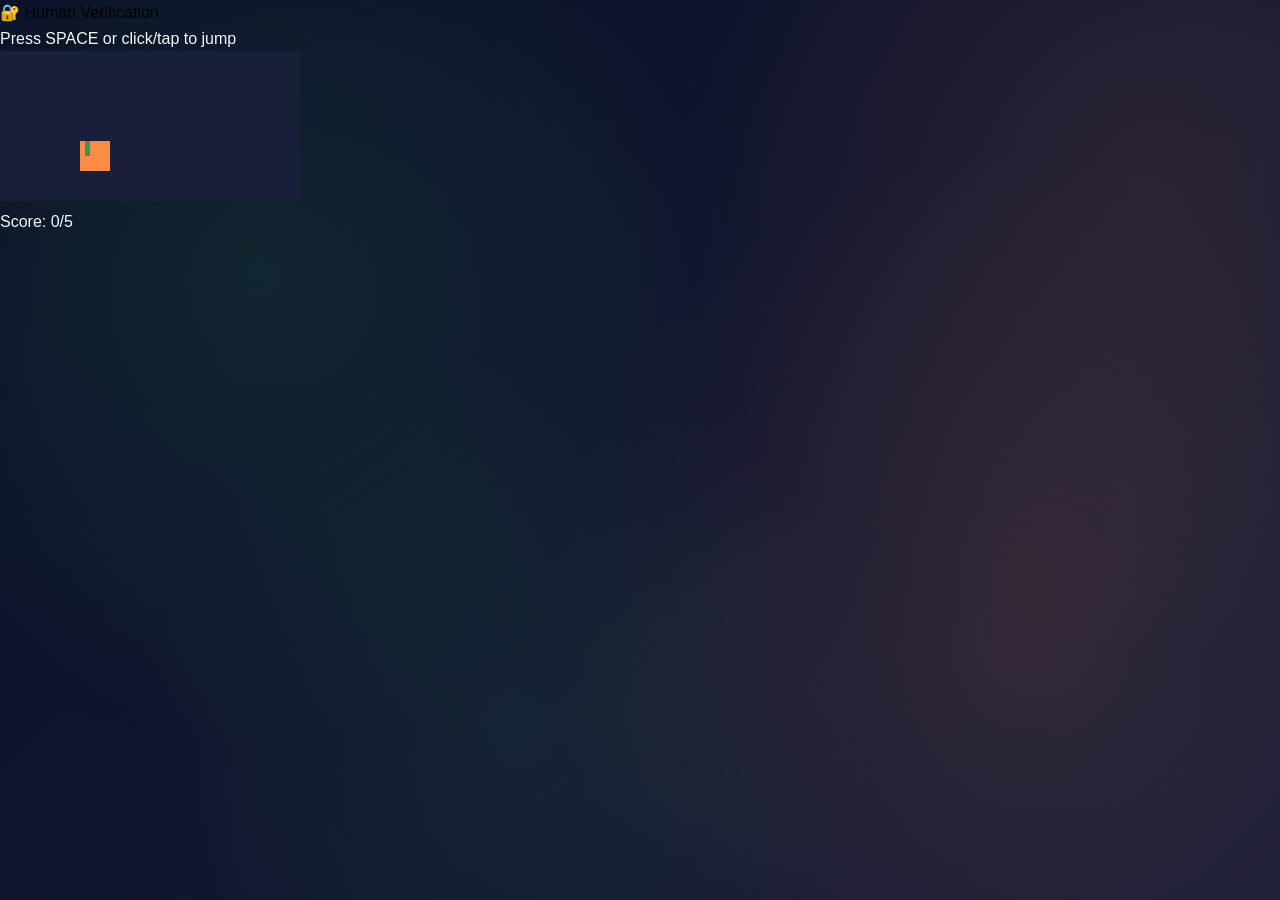
==== commit 38b92e54: "could be final" ====
--- a/index.html
+++ b/index.html
@@ -23,7 +23,7 @@
 
 <!-- GAME SCREEN -->
 <div class="game-screen">
-  <div class="game-title">🔐 Human Verification</div>
+  <div class="game-title" style="color: #000;">🔐 Human Verification</div>
   <div class="game-instructions">Press SPACE or click/tap to jump</div>
 
   <div class="game-container">
@@ -78,125 +78,212 @@
   <p>© 2026 Beeryanis</p>
 </footer>
 
-<!-- GAME SCRIPT (FIXED + CLEAN) -->
 <script>
-document.addEventListener("DOMContentLoaded", () => {
-
-  const canvas = document.getElementById("gameCanvas");
-  const ctx = canvas.getContext("2d");
-
-  canvas.width = canvas.offsetWidth;
-  canvas.height = canvas.offsetHeight;
-
-  const note = {
-    x: 80,
-    y: canvas.height - 100,
-    width: 30,
-    height: 30,
-    velocity: 0,
-    jump: -12,
-    grounded: true
-  };
-
-  const gravity = 0.6;
-  let obstacles = [];
-  let points = [];
-  let score = 0;
-  let gameOver = false;
-  const targetScore = 5;
-
-  function jump() {
-    if (note.grounded && !gameOver) {
-      note.velocity = note.jump;
-      note.grounded = false;
+  // Check if game is already completed
+  let hasCompletedGame = localStorage.getItem('beeryanisGameCompleted') === 'true';
+
+  document.addEventListener("DOMContentLoaded", () => {
+    // Hide website if game not completed
+    if (!hasCompletedGame) {
+      document.querySelector("header").style.display = "none";
+      document.querySelector("main").style.display = "none";
+      document.querySelector("footer").style.display = "none";
+      
+      // Show game screen and start game
+      const canvas = document.getElementById("gameCanvas");
+      const ctx = canvas.getContext("2d");
+
+      canvas.width = canvas.offsetWidth;
+      canvas.height = canvas.offsetHeight;
+
+      const note = {
+        x: 80,
+        y: canvas.height - 100,
+        width: 30,
+        height: 30,
+        velocity: 0,
+        jump: -12,
+        grounded: true
+      };
+
+      const gravity = 0.6;
+      let obstacles = [];
+      let points = [];
+      let score = 0;
+      let gameOver = false;
+      const targetScore = 5;
+
+      function jump() {
+        if (note.grounded && !gameOver) {
+          note.velocity = note.jump;
+          note.grounded = false;
+        }
+      }
+
+      document.addEventListener("keydown", e => {
+        if (e.code === "Space") {
+          e.preventDefault();
+          jump();
+        }
+        if (e.key === "r" && gameOver) {
+          location.reload();
+        }
+      });
+
+      document.addEventListener("touchstart", () => {
+        if (gameOver) {
+          // Restart game on tap when failed
+          location.reload();
+        } else {
+          jump();
+        }
+      });
+
+      function drawNote() {
+        ctx.fillStyle = "#ff8c42";
+        ctx.fillRect(note.x, note.y, note.width, note.height);
+        ctx.fillStyle = "#2d9d4d";
+        ctx.fillRect(note.x + 5, note.y, 5, 15);
+      }
+
+      function drawOb(o) {
+        ctx.fillStyle = "#e63946";
+        ctx.font = "40px Arial";
+        ctx.textAlign = "center";
+        ctx.textBaseline = "middle";
+        ctx.fillText("♫", o.x + 15, o.y + 15);
+      }
+
+      function drawPt(p) {
+        ctx.fillStyle = "#2d9d4d";
+        ctx.font = "30px Arial";
+        ctx.textAlign = "center";
+        ctx.textBaseline = "middle";
+        ctx.fillText("♪", p.x + 10, p.y + 10);
+      }
+
+      function collision(a, b) {
+        return a.x < b.x + 30 &&
+               a.x + a.width > b.x &&
+               a.y < b.y + 30 &&
+               a.y + a.height > b.y;
+      }
+
+      function loop() {
+        ctx.fillStyle = "rgba(26, 31, 58, 0.8)";
+        ctx.fillRect(0, 0, canvas.width, canvas.height);
+
+        // gravity
+        note.velocity += gravity;
+        note.y += note.velocity;
+
+        if (note.y >= canvas.height - 60) {
+          note.y = canvas.height - 60;
+          note.velocity = 0;
+          note.grounded = true;
+        }
+
+        // spawn
+        if (Math.random() < 0.01) {
+          obstacles.push({ x: canvas.width, y: canvas.height - 60 });
+        }
+
+        if (Math.random() < 0.015) {
+          points.push({ x: canvas.width, y: canvas.height - 120 });
+        }
+
+        // update obstacles
+        obstacles = obstacles.filter(o => {
+          o.x -= 4;
+          return o.x > 0;
+        });
+        
+        points = points.filter(p => {
+          p.x -= 4;
+          return p.x > 0;
+        });
+
+        // draw
+        drawNote();
+        obstacles.forEach(drawOb);
+        points.forEach(drawPt);
+
+        // collisions
+        obstacles.forEach(o => {
+          if (collision(note, o)) gameOver = true;
+        });
+
+        points.forEach((p, i) => {
+          if (collision(note, p)) {
+            score++;
+            points.splice(i, 1);
+            document.getElementById("score-text").innerText = score;
+            
+            // Update score dots
+            const dots = document.querySelectorAll(".score-point");
+            dots.forEach((dot, index) => {
+              if (index < score) {
+                dot.style.background = "#ff8c42";
+              }
+            });
+          }
+        });
+
+        if (score >= targetScore) {
+          // Game won - unlock site
+          localStorage.setItem("beeryanisGameCompleted", "true");
+          document.querySelector(".game-screen").style.display = "none";
+          document.querySelector("header").style.display = "block";
+          document.querySelector("main").style.display = "block";
+          document.querySelector("footer").style.display = "block";
+          return;
+        }
+
+        if (!gameOver) {
+          requestAnimationFrame(loop);
+        }
+      }
+
+      loop();
+    } else {
+      // Game already completed - hide game screen and show website
+      document.querySelector(".game-screen").style.display = "none";
+      document.querySelector("header").style.display = "block";
+      document.querySelector("main").style.display = "block";
+      document.querySelector("footer").style.display = "block";
     }
-  }
-
-  document.addEventListener("keydown", e => {
-    if (e.code === "Space") jump();
-    if (e.key === "r") location.reload();
+
+    // Logo modal (always available after game)
+    if (hasCompletedGame) {
+      const logo = document.querySelector(".logo");
+      const modal = document.querySelector(".logo-modal");
+      
+      if (logo && modal) {
+        const modalImg = document.querySelector(".logo-modal-img");
+        const closeBtn = document.querySelector(".logo-modal-close");
+        
+        logo.addEventListener("click", function() {
+          modalImg.src = this.src;
+          modal.style.display = "flex";
+          document.body.style.overflow = "hidden";
+        });
+        
+        closeBtn.addEventListener("click", function() {
+          modal.style.display = "none";
+          document.body.style.overflow = "auto";
+        });
+        
+        modal.addEventListener("click", function(e) {
+          if (e.target === modal) {
+            modal.style.display = "none";
+            document.body.style.overflow = "auto";
+          }
+        });
+        
+        logo.style.cursor = "pointer";
+      }
+    }
   });
-
-  document.addEventListener("touchstart", jump);
-
-  function drawNote() {
-    ctx.fillStyle = "#ff8c42";
-    ctx.fillRect(note.x, note.y, note.width, note.height);
-  }
-
-  function drawOb(o) {
-    ctx.fillStyle = "#e63946";
-    ctx.fillRect(o.x, o.y, 30, 30);
-  }
-
-  function drawPt(p) {
-    ctx.fillStyle = "#2d9d4d";
-    ctx.fillRect(p.x, p.y, 20, 20);
-  }
-
-  function collision(a, b) {
-    return a.x < b.x + 30 &&
-           a.x + a.width > b.x &&
-           a.y < b.y + 30 &&
-           a.y + a.height > b.y;
-  }
-
-  function loop() {
-
-    ctx.clearRect(0, 0, canvas.width, canvas.height);
-
-    // gravity
-    note.velocity += gravity;
-    note.y += note.velocity;
-
-    if (note.y >= canvas.height - 60) {
-      note.y = canvas.height - 60;
-      note.velocity = 0;
-      note.grounded = true;
-    }
-
-    // spawn
-    if (Math.random() < 0.02) {
-      obstacles.push({ x: canvas.width, y: canvas.height - 60 });
-    }
-
-    if (Math.random() < 0.015) {
-      points.push({ x: canvas.width, y: canvas.height - 120 });
-    }
-
-    // update obstacles
-    obstacles.forEach(o => o.x -= 4);
-    points.forEach(p => p.x -= 4);
-
-    // draw
-    drawNote();
-    obstacles.forEach(drawOb);
-    points.forEach(drawPt);
-
-    // collisions
-    obstacles.forEach(o => {
-      if (collision(note, o)) gameOver = true;
-    });
-
-    points.forEach((p, i) => {
-      if (collision(note, p)) {
-        score++;
-        points.splice(i, 1);
-        document.getElementById("score-text").innerText = score;
-      }
-    });
-
-    if (score >= targetScore) {
-      document.querySelector(".game-screen").style.display = "none";
-      localStorage.setItem("beeryanisGameCompleted", "true");
-    }
-
-    if (!gameOver) requestAnimationFrame(loop);
-  }
-
-  loop();
-
-});
 </script>
 
 </body>
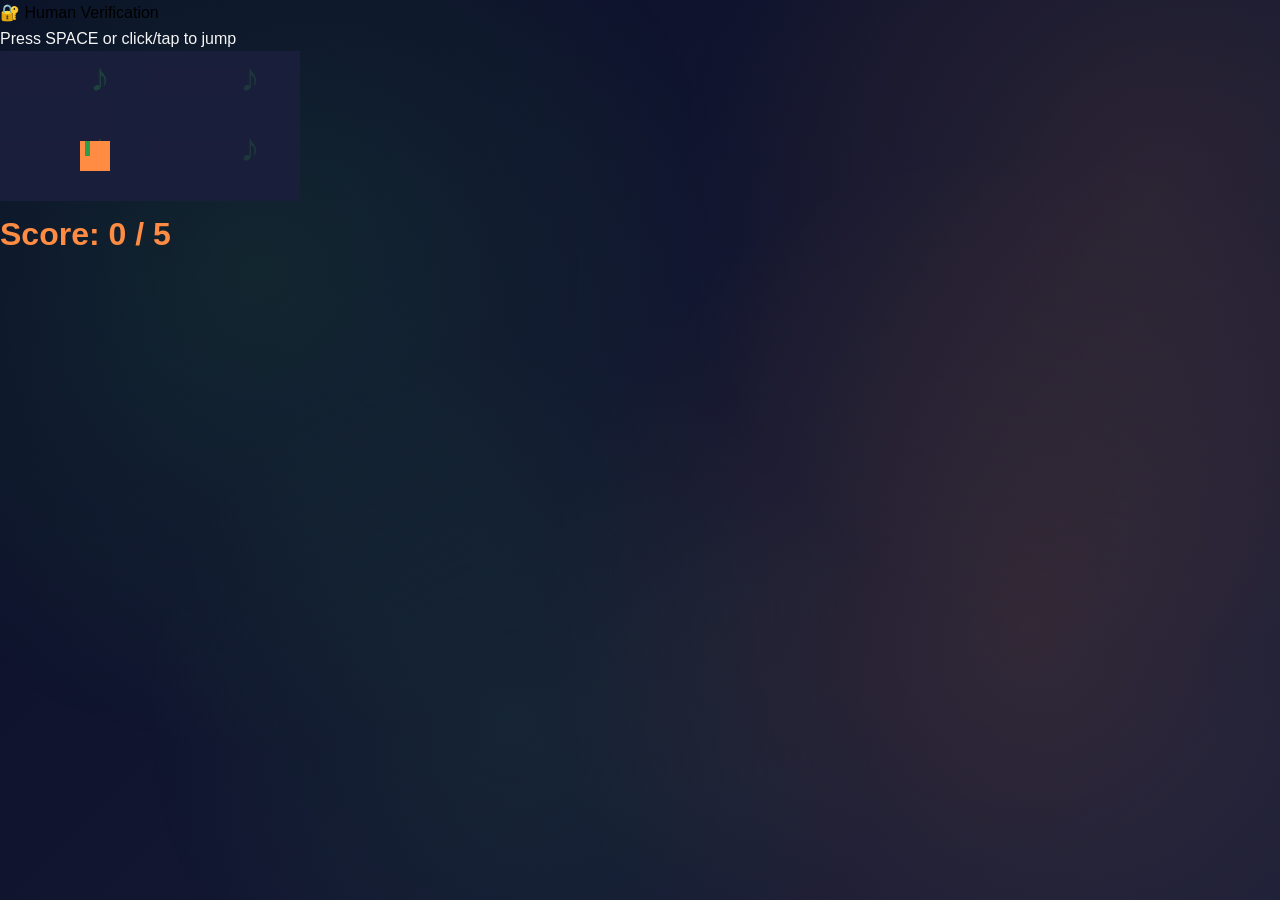
==== commit b71854a8: "please" ====
--- a/index.html
+++ b/index.html
@@ -31,7 +31,7 @@
   </div>
 
   <div class="game-info">
-    <div class="game-score">Score: <span id="score-text">0</span>/5</div>
+    <div class="game-score" style="font-size: 2rem; font-weight: bold; color: #ff8c42; margin-bottom: 10px;">Score: <span id="score-text">0</span> / 5</div>
     <div class="score-bar">
       <div class="score-point"></div>
       <div class="score-point"></div>
@@ -47,7 +47,7 @@
 <header>
   <div class="header-container">
     <img src="logo.png" class="logo" alt="Beeryanis Logo">
-    <h1>Beeryanis</h1>
+    <h1>Beeryanis Band<br>Official Website</h1>
   </div>
 
   <nav>
@@ -169,9 +169,22 @@
                a.y + a.height > b.y;
       }
 
+      let bgOffset = 0;
+
       function loop() {
-        ctx.fillStyle = "rgba(26, 31, 58, 0.8)";
+        // Animated background
+        ctx.fillStyle = "rgba(26, 31, 58, 0.9)";
         ctx.fillRect(0, 0, canvas.width, canvas.height);
+
+        // Draw moving background pattern
+        ctx.fillStyle = "rgba(45, 157, 77, 0.1)";
+        ctx.font = "40px Arial";
+        ctx.textAlign = "center";
+        for (let i = 0; i < 5; i++) {
+          ctx.fillText("♪", (bgOffset + i * 150) % canvas.width, 40);
+          ctx.fillText("♪", (bgOffset + i * 150) % canvas.width, canvas.height - 40);
+        }
+        bgOffset = (bgOffset + 2) % (canvas.width + 150);
 
         // gravity
         note.velocity += gravity;
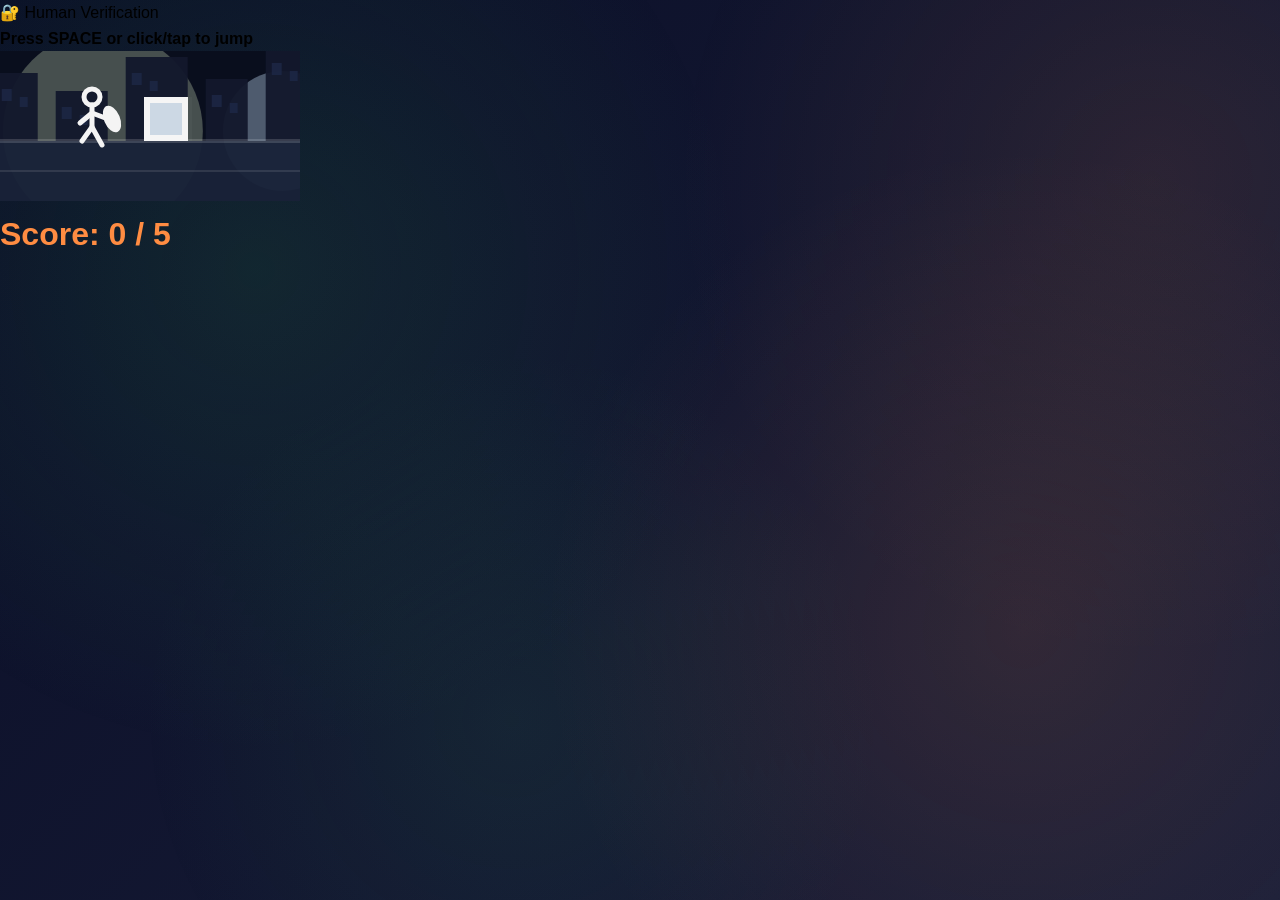
==== commit 61120405: "jump" ====
--- a/index.html
+++ b/index.html
@@ -4,7 +4,7 @@
   <meta charset="UTF-8">
   <meta name="viewport" content="width=device-width, initial-scale=1.0">
 
-  <title>Beeryanis Band Official Website</title>
+  <title>Beeryanis Band</title>
 
   <meta name="description" content="Beeryanis – Divorced Dadrock band. Listen to our latest music and see upcoming shows.">
 
@@ -24,7 +24,7 @@
 <!-- GAME SCREEN -->
 <div class="game-screen">
   <div class="game-title" style="color: #000;">🔐 Human Verification</div>
-  <div class="game-instructions">Press SPACE or click/tap to jump</div>
+  <div class="game-instructions" style="color: #000; font-weight: 700;">Press SPACE or click/tap to jump</div>
 
   <div class="game-container">
     <canvas id="gameCanvas"></canvas>
@@ -47,7 +47,7 @@
 <header>
   <div class="header-container">
     <img src="logo.png" class="logo" alt="Beeryanis Logo">
-    <h1>Beeryanis Band<br>Official Website</h1>
+    <h1>Beeryanis Band</h1>
   </div>
 
   <nav>
@@ -77,6 +77,13 @@
 <footer>
   <p>© 2026 Beeryanis</p>
 </footer>
+
+<div class="logo-modal" role="dialog" aria-modal="true" aria-label="Enlarged band logo">
+  <div class="logo-modal-content">
+    <img src="logo.png" class="logo-modal-img" alt="Beeryanis logo enlarged">
+    <div class="logo-modal-close" aria-label="Close logo preview">×</div>
+  </div>
+</div>
 
 <script>
   // Check if game is already completed
@@ -98,21 +105,26 @@
 
       const note = {
         x: 80,
-        y: canvas.height - 100,
-        width: 30,
-        height: 30,
+        y: canvas.height - 116,
+        width: 24,
+        height: 56,
         velocity: 0,
-        jump: -12,
+        jump: -11,
         grounded: true
       };
 
-      const gravity = 0.6;
+      const gravity = 0.7;
+      const minObstacleGap = 320;
       let obstacles = [];
       let points = [];
       let score = 0;
       let gameOver = false;
       const targetScore = 5;
 
+      function canSpawnObstacle() {
+        return obstacles.length === 0 || canvas.width - obstacles[obstacles.length - 1].x > minObstacleGap;
+      }
+
       function jump() {
         if (note.grounded && !gameOver) {
           note.velocity = note.jump;
@@ -130,79 +142,149 @@
         }
       });
 
-      document.addEventListener("touchstart", () => {
+      function handleInput() {
         if (gameOver) {
-          // Restart game on tap when failed
           location.reload();
         } else {
           jump();
         }
-      });
+      }
+
+      document.addEventListener("pointerdown", handleInput);
+      document.addEventListener("touchstart", handleInput);
 
       function drawNote() {
-        ctx.fillStyle = "#ff8c42";
-        ctx.fillRect(note.x, note.y, note.width, note.height);
-        ctx.fillStyle = "#2d9d4d";
-        ctx.fillRect(note.x + 5, note.y, 5, 15);
+        const cx = note.x + note.width / 2;
+        const headY = note.y + 12;
+
+        ctx.strokeStyle = "#f4f4f4";
+        ctx.lineWidth = 5;
+        ctx.lineCap = "round";
+
+        // Head
+        ctx.beginPath();
+        ctx.arc(cx, headY, 8, 0, Math.PI * 2);
+        ctx.stroke();
+
+        // Body
+        ctx.beginPath();
+        ctx.moveTo(cx, headY + 8);
+        ctx.lineTo(cx, headY + 30);
+        ctx.stroke();
+
+        // Arms
+        ctx.beginPath();
+        ctx.moveTo(cx, headY + 16);
+        ctx.lineTo(cx - 12, headY + 26);
+        ctx.moveTo(cx, headY + 16);
+        ctx.lineTo(cx + 16, headY + 22);
+        ctx.stroke();
+
+        // Legs
+        ctx.beginPath();
+        ctx.moveTo(cx, headY + 30);
+        ctx.lineTo(cx - 10, headY + 44);
+        ctx.moveTo(cx, headY + 30);
+        ctx.lineTo(cx + 10, headY + 48);
+        ctx.stroke();
+
+        // Guitar body
+        ctx.fillStyle = "#f4f4f4";
+        ctx.beginPath();
+        ctx.ellipse(cx + 20, headY + 22, 8, 14, -0.4, 0, Math.PI * 2);
+        ctx.fill();
+        ctx.fillRect(cx + 20, headY + 14, 4, 14);
       }
 
       function drawOb(o) {
-        ctx.fillStyle = "#e63946";
-        ctx.font = "40px Arial";
-        ctx.textAlign = "center";
-        ctx.textBaseline = "middle";
-        ctx.fillText("♫", o.x + 15, o.y + 15);
+        ctx.fillStyle = "#f5f5f5";
+        ctx.fillRect(o.x, o.y, o.width, o.height);
+        ctx.fillStyle = "#ccd8e4";
+        ctx.fillRect(o.x + 6, o.y + 6, o.width - 12, o.height - 12);
       }
 
       function drawPt(p) {
         ctx.fillStyle = "#2d9d4d";
-        ctx.font = "30px Arial";
-        ctx.textAlign = "center";
-        ctx.textBaseline = "middle";
-        ctx.fillText("♪", p.x + 10, p.y + 10);
+        ctx.beginPath();
+        ctx.arc(p.x + 8, p.y + 8, 8, 0, Math.PI * 2);
+        ctx.fill();
       }
 
       function collision(a, b) {
-        return a.x < b.x + 30 &&
+        return a.x < b.x + b.width &&
                a.x + a.width > b.x &&
-               a.y < b.y + 30 &&
+               a.y < b.y + b.height &&
                a.y + a.height > b.y;
       }
 
       let bgOffset = 0;
 
       function loop() {
-        // Animated background
-        ctx.fillStyle = "rgba(26, 31, 58, 0.9)";
+        // Animated background and city silhouette
+        ctx.fillStyle = "rgba(10, 14, 30, 0.96)";
         ctx.fillRect(0, 0, canvas.width, canvas.height);
 
-        // Draw moving background pattern
-        ctx.fillStyle = "rgba(45, 157, 77, 0.1)";
-        ctx.font = "40px Arial";
-        ctx.textAlign = "center";
+        const bgColors = ["rgba(200, 230, 255, 0.35)", "rgba(220, 240, 200, 0.28)", "rgba(255, 230, 180, 0.24)"];
         for (let i = 0; i < 5; i++) {
-          ctx.fillText("♪", (bgOffset + i * 150) % canvas.width, 40);
-          ctx.fillText("♪", (bgOffset + i * 150) % canvas.width, canvas.height - 40);
-        }
-        bgOffset = (bgOffset + 2) % (canvas.width + 150);
+          const x = canvas.width - ((bgOffset + i * 420) % (canvas.width + 1200));
+          const y = 80 + (i % 2) * 50;
+          const radius = 60 + (i * 10);
+          ctx.fillStyle = bgColors[i % bgColors.length];
+          ctx.beginPath();
+          ctx.arc(x, y, radius, 0, Math.PI * 2);
+          ctx.fill();
+        }
+
+        const skylineBase = canvas.height - 60;
+        let skylineX = -((bgOffset * 0.25) % 180);
+        const buildingHeights = [68, 50, 84, 62, 94, 46, 88, 52, 100, 56, 72, 60];
+        for (let i = 0; i < buildingHeights.length; i++) {
+          const width = 42 + (i % 3) * 10;
+          const height = buildingHeights[i];
+          ctx.fillStyle = "rgba(18, 24, 44, 0.95)";
+          ctx.fillRect(skylineX, skylineBase - height, width, height);
+          ctx.fillStyle = "rgba(28, 38, 68, 0.9)";
+          ctx.fillRect(skylineX + 6, skylineBase - height + 16, 10, 12);
+          ctx.fillRect(skylineX + 24, skylineBase - height + 24, 8, 10);
+          skylineX += width + 18;
+        }
+
+        bgOffset = (bgOffset + 0.35) % (canvas.width + 1200);
+
+        // ground plane
+        ctx.fillStyle = "rgba(25, 34, 56, 0.95)";
+        ctx.fillRect(0, canvas.height - 60, canvas.width, 60);
+        ctx.fillStyle = "rgba(255, 255, 255, 0.15)";
+        ctx.fillRect(0, canvas.height - 62, canvas.width, 4);
+        ctx.strokeStyle = "rgba(255, 255, 255, 0.1)";
+        ctx.lineWidth = 2;
+        ctx.beginPath();
+        ctx.moveTo(0, canvas.height - 30);
+        ctx.lineTo(canvas.width, canvas.height - 30);
+        ctx.stroke();
 
         // gravity
         note.velocity += gravity;
         note.y += note.velocity;
 
-        if (note.y >= canvas.height - 60) {
-          note.y = canvas.height - 60;
+        if (note.y <= 40) {
+          note.y = 40;
+          note.velocity = 0;
+        }
+
+        if (note.y >= canvas.height - 60 - note.height) {
+          note.y = canvas.height - 60 - note.height;
           note.velocity = 0;
           note.grounded = true;
         }
 
         // spawn
-        if (Math.random() < 0.01) {
-          obstacles.push({ x: canvas.width, y: canvas.height - 60 });
+        if (Math.random() < 0.01 && canSpawnObstacle()) {
+          obstacles.push({ x: canvas.width, y: canvas.height - 60 - 44, width: 44, height: 44 });
         }
 
         if (Math.random() < 0.015) {
-          points.push({ x: canvas.width, y: canvas.height - 120 });
+          points.push({ x: canvas.width, y: canvas.height - 120, width: 16, height: 16 });
         }
 
         // update obstacles
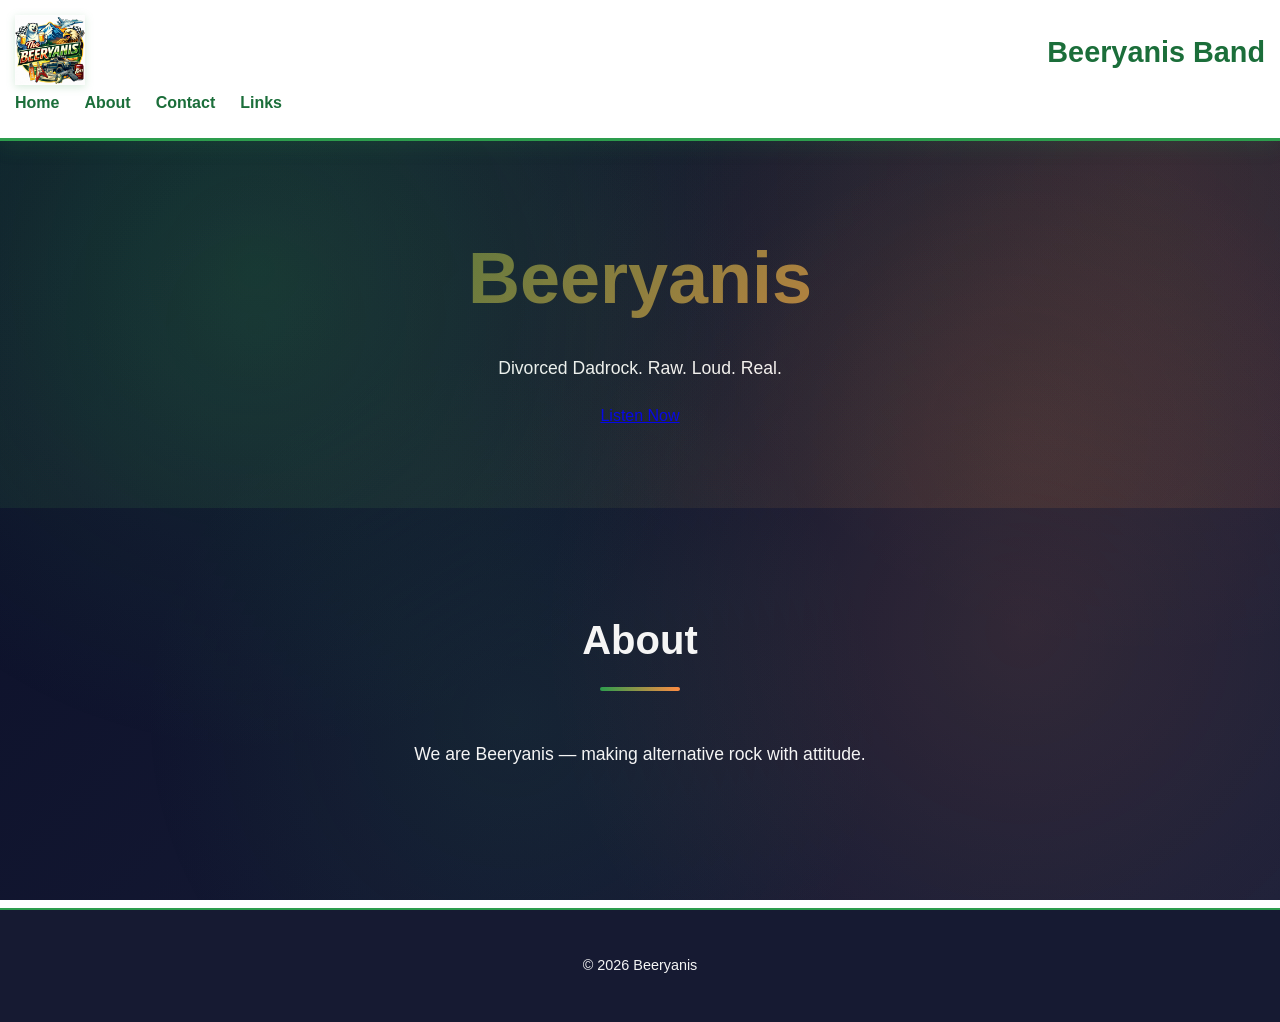
==== commit add24739: "take game away" ====
--- a/index.html
+++ b/index.html
@@ -22,7 +22,7 @@
 <body>
 
 <!-- GAME SCREEN -->
-<div class="game-screen">
+<div class="game-screen" style="display:none;">
   <div class="game-title" style="color: #000;">🔐 Human Verification</div>
   <div class="game-instructions" style="color: #000; font-weight: 700;">Press SPACE or click/tap to jump</div>
 
@@ -86,297 +86,40 @@
 </div>
 
 <script>
-  // Check if game is already completed
-  let hasCompletedGame = localStorage.getItem('beeryanisGameCompleted') === 'true';
+  document.addEventListener("DOMContentLoaded", () => {
+    const gameScreen = document.querySelector(".game-screen");
+    if (gameScreen) {
+      gameScreen.style.display = "none";
+    }
+    document.querySelector("header").style.display = "block";
+    document.querySelector("main").style.display = "block";
+    document.querySelector("footer").style.display = "block";
 
-  document.addEventListener("DOMContentLoaded", () => {
-    // Hide website if game not completed
-    if (!hasCompletedGame) {
-      document.querySelector("header").style.display = "none";
-      document.querySelector("main").style.display = "none";
-      document.querySelector("footer").style.display = "none";
-      
-      // Show game screen and start game
-      const canvas = document.getElementById("gameCanvas");
-      const ctx = canvas.getContext("2d");
+    const logo = document.querySelector(".logo");
+    const modal = document.querySelector(".logo-modal");
+    if (logo && modal) {
+      const modalImg = document.querySelector(".logo-modal-img");
+      const closeBtn = document.querySelector(".logo-modal-close");
 
-      canvas.width = canvas.offsetWidth;
-      canvas.height = canvas.offsetHeight;
+      logo.addEventListener("click", function() {
+        modalImg.src = this.src;
+        modal.style.display = "flex";
+        document.body.style.overflow = "hidden";
+      });
 
-      const note = {
-        x: 80,
-        y: canvas.height - 116,
-        width: 24,
-        height: 56,
-        velocity: 0,
-        jump: -11,
-        grounded: true
-      };
+      closeBtn.addEventListener("click", function() {
+        modal.style.display = "none";
+        document.body.style.overflow = "auto";
+      });
 
-      const gravity = 0.7;
-      const minObstacleGap = 320;
-      let obstacles = [];
-      let points = [];
-      let score = 0;
-      let gameOver = false;
-      const targetScore = 5;
-
-      function canSpawnObstacle() {
-        return obstacles.length === 0 || canvas.width - obstacles[obstacles.length - 1].x > minObstacleGap;
-      }
-
-      function jump() {
-        if (note.grounded && !gameOver) {
-          note.velocity = note.jump;
-          note.grounded = false;
-        }
-      }
-
-      document.addEventListener("keydown", e => {
-        if (e.code === "Space") {
-          e.preventDefault();
-          jump();
-        }
-        if (e.key === "r" && gameOver) {
-          location.reload();
+      modal.addEventListener("click", function(e) {
+        if (e.target === modal) {
+          modal.style.display = "none";
+          document.body.style.overflow = "auto";
         }
       });
 
-      function handleInput() {
-        if (gameOver) {
-          location.reload();
-        } else {
-          jump();
-        }
-      }
-
-      document.addEventListener("pointerdown", handleInput);
-      document.addEventListener("touchstart", handleInput);
-
-      function drawNote() {
-        const cx = note.x + note.width / 2;
-        const headY = note.y + 12;
-
-        ctx.strokeStyle = "#f4f4f4";
-        ctx.lineWidth = 5;
-        ctx.lineCap = "round";
-
-        // Head
-        ctx.beginPath();
-        ctx.arc(cx, headY, 8, 0, Math.PI * 2);
-        ctx.stroke();
-
-        // Body
-        ctx.beginPath();
-        ctx.moveTo(cx, headY + 8);
-        ctx.lineTo(cx, headY + 30);
-        ctx.stroke();
-
-        // Arms
-        ctx.beginPath();
-        ctx.moveTo(cx, headY + 16);
-        ctx.lineTo(cx - 12, headY + 26);
-        ctx.moveTo(cx, headY + 16);
-        ctx.lineTo(cx + 16, headY + 22);
-        ctx.stroke();
-
-        // Legs
-        ctx.beginPath();
-        ctx.moveTo(cx, headY + 30);
-        ctx.lineTo(cx - 10, headY + 44);
-        ctx.moveTo(cx, headY + 30);
-        ctx.lineTo(cx + 10, headY + 48);
-        ctx.stroke();
-
-        // Guitar body
-        ctx.fillStyle = "#f4f4f4";
-        ctx.beginPath();
-        ctx.ellipse(cx + 20, headY + 22, 8, 14, -0.4, 0, Math.PI * 2);
-        ctx.fill();
-        ctx.fillRect(cx + 20, headY + 14, 4, 14);
-      }
-
-      function drawOb(o) {
-        ctx.fillStyle = "#f5f5f5";
-        ctx.fillRect(o.x, o.y, o.width, o.height);
-        ctx.fillStyle = "#ccd8e4";
-        ctx.fillRect(o.x + 6, o.y + 6, o.width - 12, o.height - 12);
-      }
-
-      function drawPt(p) {
-        ctx.fillStyle = "#2d9d4d";
-        ctx.beginPath();
-        ctx.arc(p.x + 8, p.y + 8, 8, 0, Math.PI * 2);
-        ctx.fill();
-      }
-
-      function collision(a, b) {
-        return a.x < b.x + b.width &&
-               a.x + a.width > b.x &&
-               a.y < b.y + b.height &&
-               a.y + a.height > b.y;
-      }
-
-      let bgOffset = 0;
-
-      function loop() {
-        // Animated background and city silhouette
-        ctx.fillStyle = "rgba(10, 14, 30, 0.96)";
-        ctx.fillRect(0, 0, canvas.width, canvas.height);
-
-        const bgColors = ["rgba(200, 230, 255, 0.35)", "rgba(220, 240, 200, 0.28)", "rgba(255, 230, 180, 0.24)"];
-        for (let i = 0; i < 5; i++) {
-          const x = canvas.width - ((bgOffset + i * 420) % (canvas.width + 1200));
-          const y = 80 + (i % 2) * 50;
-          const radius = 60 + (i * 10);
-          ctx.fillStyle = bgColors[i % bgColors.length];
-          ctx.beginPath();
-          ctx.arc(x, y, radius, 0, Math.PI * 2);
-          ctx.fill();
-        }
-
-        const skylineBase = canvas.height - 60;
-        let skylineX = -((bgOffset * 0.25) % 180);
-        const buildingHeights = [68, 50, 84, 62, 94, 46, 88, 52, 100, 56, 72, 60];
-        for (let i = 0; i < buildingHeights.length; i++) {
-          const width = 42 + (i % 3) * 10;
-          const height = buildingHeights[i];
-          ctx.fillStyle = "rgba(18, 24, 44, 0.95)";
-          ctx.fillRect(skylineX, skylineBase - height, width, height);
-          ctx.fillStyle = "rgba(28, 38, 68, 0.9)";
-          ctx.fillRect(skylineX + 6, skylineBase - height + 16, 10, 12);
-          ctx.fillRect(skylineX + 24, skylineBase - height + 24, 8, 10);
-          skylineX += width + 18;
-        }
-
-        bgOffset = (bgOffset + 0.35) % (canvas.width + 1200);
-
-        // ground plane
-        ctx.fillStyle = "rgba(25, 34, 56, 0.95)";
-        ctx.fillRect(0, canvas.height - 60, canvas.width, 60);
-        ctx.fillStyle = "rgba(255, 255, 255, 0.15)";
-        ctx.fillRect(0, canvas.height - 62, canvas.width, 4);
-        ctx.strokeStyle = "rgba(255, 255, 255, 0.1)";
-        ctx.lineWidth = 2;
-        ctx.beginPath();
-        ctx.moveTo(0, canvas.height - 30);
-        ctx.lineTo(canvas.width, canvas.height - 30);
-        ctx.stroke();
-
-        // gravity
-        note.velocity += gravity;
-        note.y += note.velocity;
-
-        if (note.y <= 40) {
-          note.y = 40;
-          note.velocity = 0;
-        }
-
-        if (note.y >= canvas.height - 60 - note.height) {
-          note.y = canvas.height - 60 - note.height;
-          note.velocity = 0;
-          note.grounded = true;
-        }
-
-        // spawn
-        if (Math.random() < 0.01 && canSpawnObstacle()) {
-          obstacles.push({ x: canvas.width, y: canvas.height - 60 - 44, width: 44, height: 44 });
-        }
-
-        if (Math.random() < 0.015) {
-          points.push({ x: canvas.width, y: canvas.height - 120, width: 16, height: 16 });
-        }
-
-        // update obstacles
-        obstacles = obstacles.filter(o => {
-          o.x -= 4;
-          return o.x > 0;
-        });
-        
-        points = points.filter(p => {
-          p.x -= 4;
-          return p.x > 0;
-        });
-
-        // draw
-        drawNote();
-        obstacles.forEach(drawOb);
-        points.forEach(drawPt);
-
-        // collisions
-        obstacles.forEach(o => {
-          if (collision(note, o)) gameOver = true;
-        });
-
-        points.forEach((p, i) => {
-          if (collision(note, p)) {
-            score++;
-            points.splice(i, 1);
-            document.getElementById("score-text").innerText = score;
-            
-            // Update score dots
-            const dots = document.querySelectorAll(".score-point");
-            dots.forEach((dot, index) => {
-              if (index < score) {
-                dot.style.background = "#ff8c42";
-              }
-            });
-          }
-        });
-
-        if (score >= targetScore) {
-          // Game won - unlock site
-          localStorage.setItem("beeryanisGameCompleted", "true");
-          document.querySelector(".game-screen").style.display = "none";
-          document.querySelector("header").style.display = "block";
-          document.querySelector("main").style.display = "block";
-          document.querySelector("footer").style.display = "block";
-          return;
-        }
-
-        if (!gameOver) {
-          requestAnimationFrame(loop);
-        }
-      }
-
-      loop();
-    } else {
-      // Game already completed - hide game screen and show website
-      document.querySelector(".game-screen").style.display = "none";
-      document.querySelector("header").style.display = "block";
-      document.querySelector("main").style.display = "block";
-      document.querySelector("footer").style.display = "block";
-    }
-
-    // Logo modal (always available after game)
-    if (hasCompletedGame) {
-      const logo = document.querySelector(".logo");
-      const modal = document.querySelector(".logo-modal");
-      
-      if (logo && modal) {
-        const modalImg = document.querySelector(".logo-modal-img");
-        const closeBtn = document.querySelector(".logo-modal-close");
-        
-        logo.addEventListener("click", function() {
-          modalImg.src = this.src;
-          modal.style.display = "flex";
-          document.body.style.overflow = "hidden";
-        });
-        
-        closeBtn.addEventListener("click", function() {
-          modal.style.display = "none";
-          document.body.style.overflow = "auto";
-        });
-        
-        modal.addEventListener("click", function(e) {
-          if (e.target === modal) {
-            modal.style.display = "none";
-            document.body.style.overflow = "auto";
-          }
-        });
-        
-        logo.style.cursor = "pointer";
-      }
+      logo.style.cursor = "pointer";
     }
   });
 </script>
